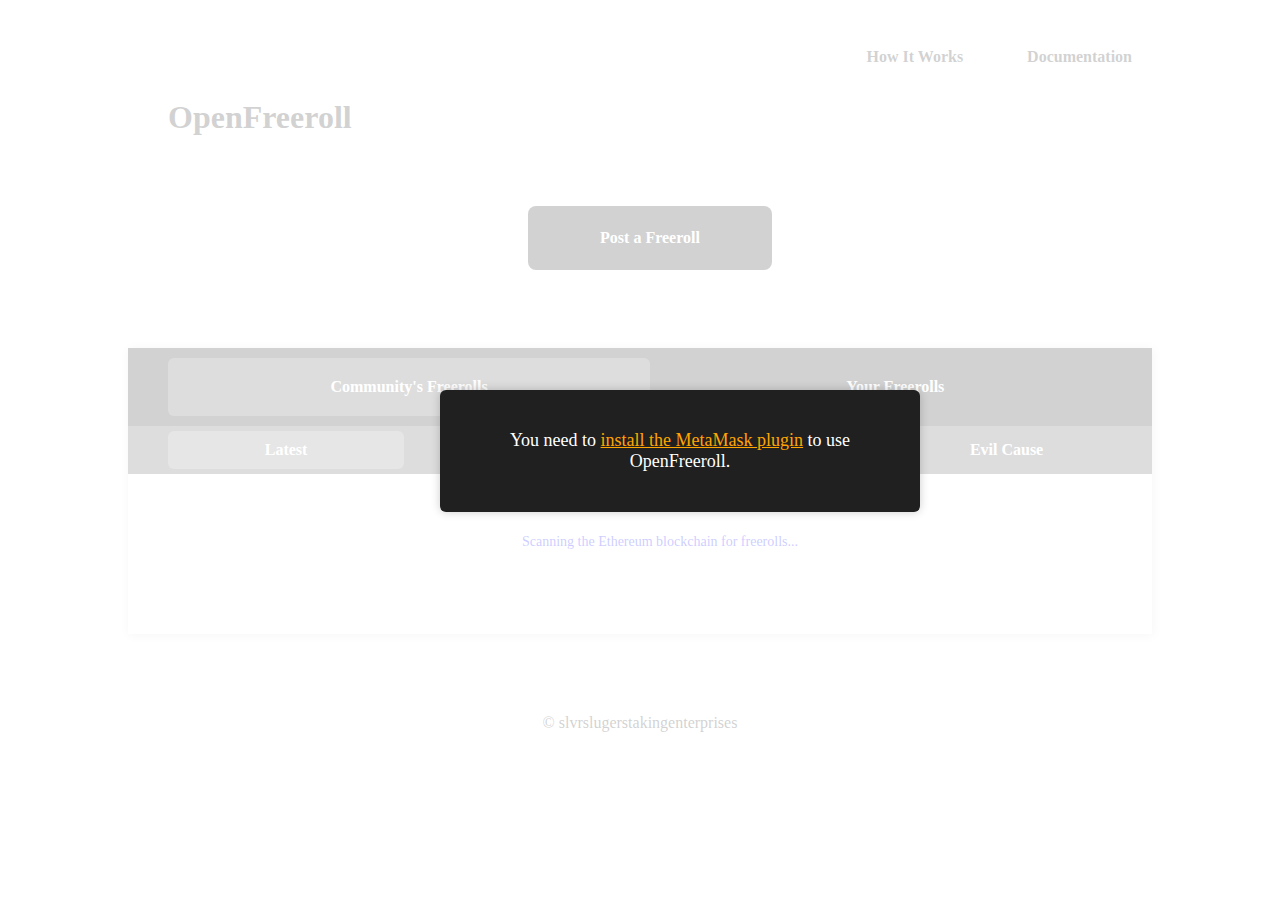
==== html/index.html @ 1156e24f "initial commit" ====
<!DOCTYPE html>
<html lang="en">
<head>
    <meta charset="utf-8">
    <title>OpenFreeroll</title>
    <meta name="description" content="OpenFreeroll">
    <link rel="stylesheet" href="../css/style.css">

    <script src="../scripts/jquery-3.3.1.min.js"></script>
    <script src="../scripts/web3.min.js"></script>
    <script src="../js/web3_starter.js"></script>
    <script src="../js/main.js"></script>

</head>


<body>
    <div class="overlay"></div>
    <!-- Error message for MetaMask detection  -->
    <div id="primary-container">
        <div class="error-bar">
            <span class="error-label no-metamask-plugin">You need to <a href="https://metamask.io">install the MetaMask plugin</a> to use OpenFreeroll. </span>
            <span class="error-label no-metamask-accounts">No accounts found. Please make sure MetaMask is unlocked then refresh the page.</span>
            <span class="error-label invalid-network">Invalid network. Please switch to the Ropsten network.</span>
        </div>
    </div>



    <div id="main">

        <!-- Site header  -->
        <header id="site-header">
            <a id="how-it-works">How It Works</a>
            <a id="docs">Documentation</a>
            <h1 class="logo">
                <a href="index.html">OpenFreeroll</a>
            </h1>
            <div id="post-button-container">
                <a id="post-button" href="">Post a Freeroll</a>
            </div>

            <script type="text/javascript">
                $("#post-button-container a").click(function() { // Any button
                    console.log('here in post button');
                    $('#post-freeroll').modal();
                });
            </script>

        </header> <!-- END HEADER ------------------------------------------------------------------>

        <!-- The Modals ---------------------------------------------------------------------------->







        <!-- Search area -->
        <div id="search-container" class="panel">

            <!-- Search header -->
            <div class="search-header" >

                <!-- Main Filter -->
                <div class="nav-bar">
                    <ul class="main-nav">
                        <li><a id="community-freerolls" class="selected">Community's Freerolls</a></li>
                        <li><a id="user-freerolls">Your Freerolls</a></li>

                    </ul>
                    <script type="text/javascript">

                        $(".main-nav a").click(function() { // Either button
                            if ($(this).attr('class') != 'selected') { // If one that is unselected (only allowing switching not reloading

                                if ($(this).attr('id') == "community-freerolls") { // If community-freerolls
                                    window.location.hash = ''; // Clear hash
                                    location.reload(); // Reload

                                } else { // If user-freerolls
                                    window.location.hash = '#' + $(this).attr('id') // Add hash
                                    location.reload(); // Reload
                                }
                            }
                        });

                    </script>
                </div>

                <!-- Sub Filter -->
                <div class"sub-bar">
                    <ul class="sub-nav">
                        <li><a id="latest" class="selected">Latest</a></li>
                        <li><a id="completed">Completed</a></li>
                        <li><a id="charity">Charity</a></li>
                        <li><a id="evil-cause">Evil Cause</a></li>
                    </ul>
                    <script type="text/javascript">
                        $(".sub-nav a").click(function() { // Any button
                            if ($(this).attr("class") != "selected") { // If is not selected
                                $('.sub-nav a').each(function(){ // Loop through each
                                    $(this).removeClass("selected"); // Then remove selected class
                                });
                                $(this).addClass("selected"); // Add selected class
                                changeSearch(); // Call 'backend'
                            }
                        });
                    </script>
                  </div>




            </div> <!-- end search header ------------------------------------------------------------------------------------->

            <!-- Search Results ----------------------------------------------------------------------------------------------->

            <!-- communtity freerolls search display -->
            <div id="community-freerolls" class="search-results">

                <div class="search-results-list">
                    <div id="query_results"></div>
                    <div class="no-search-results hidden">
                        <p>Currently no questions to show. Make sure Metamask is connected to the Ethereum network</p>
                    </div>

                    <div class="no-search-results-category hidden">
                        <p>There are currently no freerolls in this category.</p>
                    </div>

                    <div class="no-more-results-category hidden">
                        <p>Search complete. All displayed.</p>
                    </div>

                    <div id="spinningID" class="scanning-freerolls-category">
                        <div class="spinner">
                          <p>Scanning the Ethereum blockchain for freerolls...</p>
                          <!-- Here realit.io has spinner  -->
                        </div>
                    </div>
                </div> <!--  End search results list -->


                <!-- load more results button (not working) and w/o css defined -->
                <div class="loadmore-button">
                    <span class="loadmore-text">Show More</span>
                    <!-- <span class="loader"></span> -->
                </div>
                <script type="text/javascript">
                    $("#community-freerolls .loadmore-button").click(function() { // Any button
                        loadmoreButton();

                    });
                </script>

            </div> <!-- end community freerolls search display -->


            <!-- user-freerolls search display ----------------->
            <div id="user-freerolls" class="search-results hidden">

                <div class="search-results-list">
                    <div class="no-search-results hidden">
                        <p>Currently no questions to show. Make sure Metamask is connected to the Ethereum network</p>
                    </div>

                    <div class="no-search-results-category hidden">
                        <p>There are currently no freerolls closing soon in this category.</p>
                    </div>

                    <div id="spinningID" class="scanning-freerolls-category">
                        <div class="spinner">
                          <p>Scanning the Ethereum blockchain for freerolls...</p>
                          <!-- Here realit.io has spinner  -->
                        </div>
                    </div>
                </div> <!--  End search results list -->


                <!-- load more results button (not working) and w/o css defined -->
                <div class="loadmore-button hidden" data-questions="freerolls-closing-soon">
                    <span class="loadmore-text">Show More</span>
                    <span class="loader"></span>
                </div>

            </div> <!-- end user-freerolls search display -->

        </div> <!-- end search-container ------------------------------------------------------>

    </div> <!-- end main ---------------------------------------------------------------------->






    </div>



    <footer id="site-footer">
        <p>&copy slvrslugerstakingenterprises</p>
    </footer>


</body>
---- css/style.css ----
#main {
  position: relative;
  margin: 0 auto;
  background-color: transparent;
  max-width: 1024px;
  min-width: 980px; }

.overlay {
  position: absolute;
  z-index: 200;
  background: rgba(255, 255, 255, 0.8);
  top: 0;
  left: 0;
  bottom: 0;
  right: 0;
  display: none; }

body.error .overlay {
  display: block; }

body.error div.error-bar {
  z-index: 201;
  padding: 40px;
  background-color: #202020;
  color: #ffffff;
  font-size: 18px;
  position: static;
  display: block !important;
  text-align: center;
  position: absolute;
  top: 50%;
  left: 50%;
  width: 400px;
  border-radius: 6px;
  box-shadow: 0 0 10px rgba(0, 0, 0, 0.2);
  margin-left: -200px;
  margin-top: -60px; }
  body.error div.error-bar a {
    color: orange; }

span.error-label.invalid-network {
  display: none; }

span.error-label.no-metamask-accounts {
  display: none; }

span.error-label.no-metamask-plugin {
  display: none; }

body.error-invalid-network div.error-bar span.error-label.invalid-network {
  display: inline !important; }

body.error-no-metamask-accounts div.error-bar span.error-label.no-metamask-accounts {
  display: inline !important; }

body.error-no-metamask-plugin div.error-bar span.error-label.no-metamask-plugin {
  display: inline !important; }

#site-header {
  width: 100%;
  display: inline-block;
  height: 240px;
  text-align: right;
  background-color: #fff; }
  #site-header a {
    color: #202020;
    margin-left: 20px;
    text-decoration: none;
    padding: 20px;
    font-weight: bold;
    display: inline-block;
    margin-top: 20px; }
    #site-header a:hover {
      cursor: pointer;
      color: #585858; }
  #site-header h1.logo {
    position: absolute;
    left: 0;
    width: 230px;
    height: 50px;
    margin-left: 0;
    margin-top: 20;
    text-align: left;
    top: 30px; }
  #site-header #post-button-container {
    width: 100%;
    margin-top: 100px;
    text-align: center; }
    #site-header #post-button-container #post-button {
      width: 240px;
      height: 60px;
      background-color: #202020;
      color: #fff;
      padding: 2px;
      border-radius: 8px;
      line-height: 60px; }

#search-container {
  max-width: 1000px;
  padding: 40px;
  box-shadow: 1px 1px 10px rgba(0, 0, 0, 0.2);
  margin: 100px auto 80px;
  background-color: #fff; }

.main-nav {
  background-color: #202020;
  color: #fff;
  margin-left: -40px;
  margin-right: -40px;
  margin-top: -40px; }
  .main-nav li {
    display: inline-block;
    list-style-type: none;
    width: 49%;
    text-align: center; }
    .main-nav li a {
      display: block;
      margin: 10px 0;
      padding: 20px;
      border-radius: 6px;
      font-weight: bold;
      color: #fff; }
      .main-nav li a:hover {
        cursor: pointer; }
      .main-nav li a.selected {
        background-color: #585858; }

.sub-nav {
  background-color: #585858;
  color: #fff;
  margin-left: -40px;
  margin-right: -40px;
  margin-top: -16px;
  margin-bottom: 0px; }
  .sub-nav li {
    display: inline-block;
    list-style-type: none;
    width: 24%;
    text-align: center; }
    .sub-nav li a {
      display: block;
      margin: 5px 0;
      padding: 10px;
      border-radius: 6px;
      font-weight: bold; }
      .sub-nav li a:hover {
        cursor: pointer; }
      .sub-nav li a.selected {
        background-color: #808080; }

.rank-nav {
  display: hidden;
  background-color: #808080;
  color: #fff;
  margin-left: -40px;
  margin-right: -40px; }
  .rank-nav li {
    display: hidden;
    list-style-type: none;
    width: 16%;
    text-align: center; }
    .rank-nav li a {
      display: block;
      margin: 5px 0;
      padding: 5px;
      border-radius: 6px;
      font-weight: bold; }
      .rank-nav li a.selected {
        background-color: #C0C0C0; }

.hidden {
  display: none; }

.no-search-results {
  text-align: center;
  margin-bottom: -20px;
  padding: 20px 20px 0px;
  background: #fff;
  border-radius: 4px;
  color: #999; }

.no-search-results-category {
  text-align: center;
  margin-bottom: -20px;
  padding: 20px 20px 0px;
  background: #fff;
  border-radius: 4px;
  color: #999; }

.no-more-results-category {
  text-align: center;
  margin-bottom: -20px;
  padding: 20px 20px 0px;
  background: #fff;
  border-radius: 4px;
  color: #999; }

.spinner {
  margin: 40px auto;
  width: 40px;
  height: 40px;
  position: relative;
  color: blue;
  text-align: center; }
  .spinner p {
    position: absolute;
    width: 360px;
    display: block;
    left: -140px;
    font-size: 14px;
    top: 6px;
    text-align: center; }

.single-result-container {
  width: 100%;
  margin: 0 auto;
  padding: 20px 0 25px;
  border-bottom: solid 1px #d9dde0;
  display: block;
  font-size: 16px;
  font-weight: 400;
  line-height: 1.15; }
  .single-result-container .search-result-inner {
    padding: 0 27px 0 0;
    position: relative; }
    .single-result-container .search-result-inner .search-result-title-row {
      display: inline-block;
      text-decoration: none;
      font-size: 1.6em;
      font-family: Georgia, Times, "Times New Roman", serif;
      font-weight: normal;
      color: #585858;
      width: 100%; }
      .single-result-container .search-result-inner .search-result-title-row .result-title {
        padding-top: 10px;
        overflow: hidden;
        float: left;
        margin-right: 0em;
        padding-right: 1em;
        display: inline-block;
        max-width: 50%; }
        .single-result-container .search-result-inner .search-result-title-row .result-title .tooltiptext {
          font-size: .5em;
          visibility: hidden;
          bottom: 105%;
          background-color: #fff;
          border-radius: 6px;
          border-width: medium;
          border-style: solid;
          border-color: black;
          margin-left: 0px;
          padding: 10px;
          /* Position the tooltip */
          position: absolute;
          z-index: 1; }
        .single-result-container .search-result-inner .search-result-title-row .result-title:hover .tooltiptext {
          visibility: visible; }
      .single-result-container .search-result-inner .search-result-title-row .icon {
        float: right;
        margin: 0 15px; }
        .single-result-container .search-result-inner .search-result-title-row .icon div {
          white-space: pre;
          text-align: center; }
        .single-result-container .search-result-inner .search-result-title-row .icon .tooltiptext {
          font-size: .5em;
          visibility: hidden;
          bottom: 105%;
          background-color: #fff;
          border-radius: 6px;
          border-width: medium;
          border-style: solid;
          border-color: black;
          margin-left: -50px;
          padding: 10px;
          /* Position the tooltip */
          position: absolute;
          z-index: 1; }
          .single-result-container .search-result-inner .search-result-title-row .icon .tooltiptext a {
            color: inherit; }
        .single-result-container .search-result-inner .search-result-title-row .icon:hover .tooltiptext {
          visibility: visible; }
    .single-result-container .search-result-inner .search-result-footer-row {
      font-size: 13px;
      color: #757b82; }
      .single-result-container .search-result-inner .search-result-footer-row .footer-poster {
        float: left; }
      .single-result-container .search-result-inner .search-result-footer-row .footer-amount {
        float: right; }

#heart-img {
  margin-right: -16px; }

.loadmore-button {
  width: 240px;
  height: 60px;
  line-height: 60px;
  margin: 40px auto 10px;
  font-weight: 500;
  color: white;
  text-align: center;
  background-color: blue;
  box-shadow: 0 0 8px rgba(0, 0, 0, 0.2);
  border-radius: 6px;
  cursor: pointer;
  display: none; }

.loadmore-text {
  display: block; }

#site-footer {
  width: 100%;
  background-color: #fff;
  color: #202020;
  height: 30px;
  display: block;
  text-align: center; }

.modal-header {
  padding: 35px 50px;
  background-color: #5cb85c;
  color: white !important;
  text-align: center;
  font-size: 30px; }

.modal-body {
  padding: 40px 50px; }

h4, .close {
  background-color: #5cb85c;
  color: white !important;
  text-align: center;
  font-size: 30px; }

.modal-footer {
  background-color: #f9f9f9; }

/*# sourceMappingURL=style.css.map */
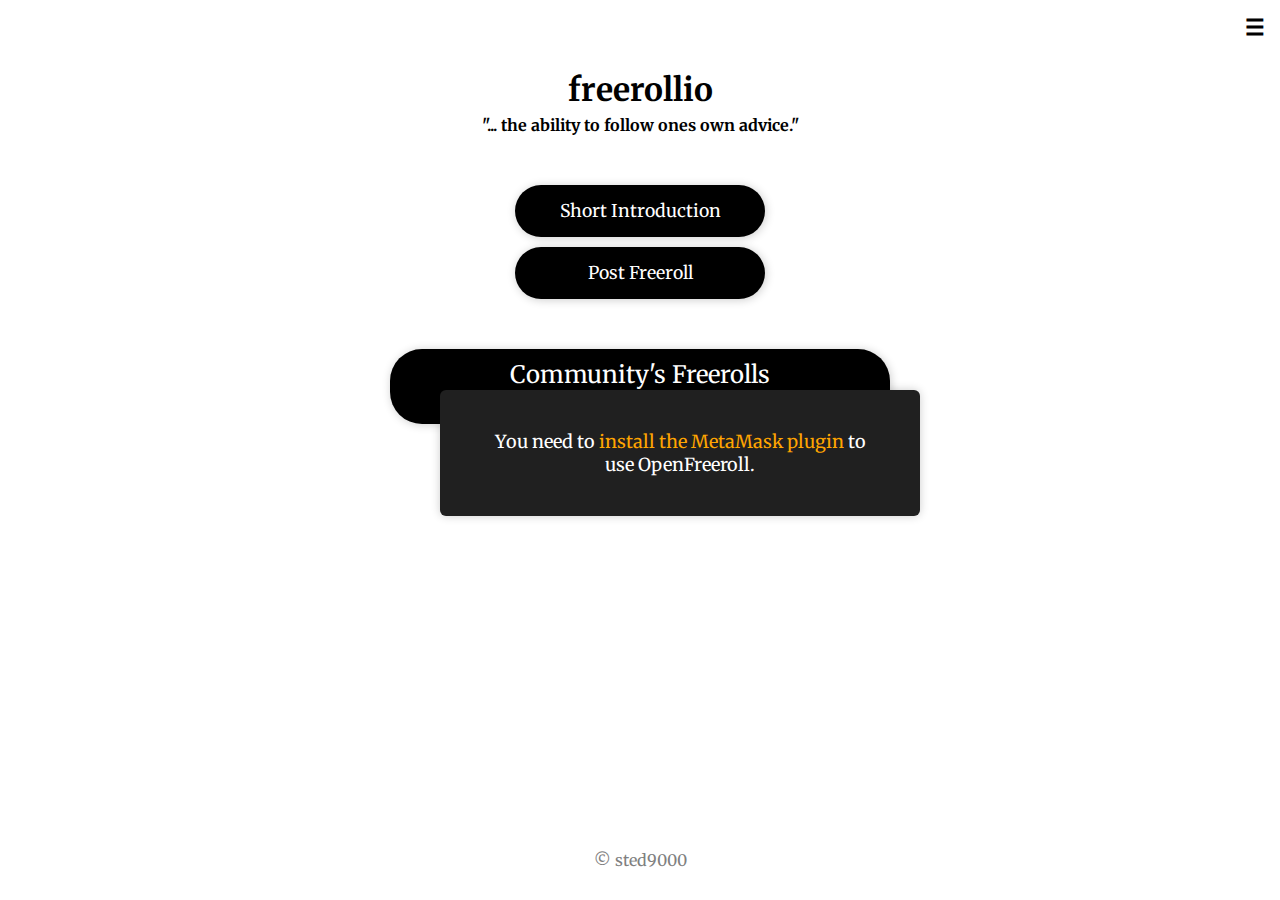
==== commit eb85e811: "working commit before changing test contract" ====
--- a/html/index.html
+++ b/html/index.html
@@ -3,205 +3,472 @@
 <head>
     <meta charset="utf-8">
     <title>OpenFreeroll</title>
-    <meta name="description" content="OpenFreeroll">
+    <meta name="description" content="freerollio">
+    <link href="https://fonts.googleapis.com/css?family=Merriweather" rel="stylesheet">
     <link rel="stylesheet" href="../css/style.css">
-
     <script src="../scripts/jquery-3.3.1.min.js"></script>
     <script src="../scripts/web3.min.js"></script>
     <script src="../js/web3_starter.js"></script>
-    <script src="../js/main.js"></script>
+    <script src="../js/newmain.js"></script>
 
 </head>
 
 
 <body>
-    <div class="overlay"></div>
-    <!-- Error message for MetaMask detection  -->
-    <div id="primary-container">
-        <div class="error-bar">
-            <span class="error-label no-metamask-plugin">You need to <a href="https://metamask.io">install the MetaMask plugin</a> to use OpenFreeroll. </span>
-            <span class="error-label no-metamask-accounts">No accounts found. Please make sure MetaMask is unlocked then refresh the page.</span>
-            <span class="error-label invalid-network">Invalid network. Please switch to the Ropsten network.</span>
-        </div>
-    </div>
-
-
-
-    <div id="main">
-
-        <!-- Site header  -->
-        <header id="site-header">
-            <a id="how-it-works">How It Works</a>
-            <a id="docs">Documentation</a>
-            <h1 class="logo">
-                <a href="index.html">OpenFreeroll</a>
-            </h1>
-            <div id="post-button-container">
-                <a id="post-button" href="">Post a Freeroll</a>
+
+
+    <!-- Divs to wrap content for sticky footer format -->
+    <div class="content-outside">
+        <div class="content-inside">
+
+            <div class="overlay"></div>
+
+            <!-- Error message for MetaMask detection  -->
+            <div id="primary-container">
+                <div class="error-bar">
+                    <span class="error-label no-metamask-plugin">You need to <a href="https://metamask.io">install the MetaMask plugin</a> to use OpenFreeroll. </span>
+                    <span class="error-label no-metamask-accounts">No accounts found. Please make sure MetaMask is unlocked then refresh the page.</span>
+                    <span class="error-label invalid-network">Invalid network. Please switch to the Ropsten network.</span>
+                </div>
             </div>
 
-            <script type="text/javascript">
-                $("#post-button-container a").click(function() { // Any button
-                    console.log('here in post button');
-                    $('#post-freeroll').modal();
-                });
-            </script>
-
-        </header> <!-- END HEADER ------------------------------------------------------------------>
-
-        <!-- The Modals ---------------------------------------------------------------------------->
-
-
-
-
-
-
-
-        <!-- Search area -->
-        <div id="search-container" class="panel">
-
-            <!-- Search header -->
-            <div class="search-header" >
-
-                <!-- Main Filter -->
-                <div class="nav-bar">
-                    <ul class="main-nav">
-                        <li><a id="community-freerolls" class="selected">Community's Freerolls</a></li>
-                        <li><a id="user-freerolls">Your Freerolls</a></li>
-
+            <!-- Site header  -->
+            <header id="site-header">
+
+                <!-- Nav menu -->
+                <button class="hamburger">&#9776;</button>
+                <button class="cross">&#735;</button>
+                <div class="nav-menu">
+                    <ul>
+                        <a href="https://freeroll.io/" target="_blank"><li>Home</li></a>
+                        <a href="https://docs.google.com/document/d/1LC4iEhv-UvId96dd5hIZqdwVwjt9yxU2jxpmKqH4kfA/edit?usp=sharing" target="_blank"><li>Projects</li></a>
+                        <a href="https://docs.google.com/document/d/1LC4iEhv-UvId96dd5hIZqdwVwjt9yxU2jxpmKqH4kfA/edit?usp=sharing" target="_blank"><li>Blog</li></a>
+                        <a href="https://docs.google.com/document/d/1LC4iEhv-UvId96dd5hIZqdwVwjt9yxU2jxpmKqH4kfA/edit?usp=sharing" target="_blank"><li>Resources</li></a>
+                        <a href="https://docs.google.com/document/d/1LC4iEhv-UvId96dd5hIZqdwVwjt9yxU2jxpmKqH4kfA/edit?usp=sharing" target="_blank"><li>About</li></a>
+                        <a href="https://docs.google.com/document/d/1LC4iEhv-UvId96dd5hIZqdwVwjt9yxU2jxpmKqH4kfA/edit?usp=sharing" target="_blank"><li>Contact</li></a>
                     </ul>
+                </div>
+                <script type="text/javascript">
+                    $(".hamburger").click(function() {
+                        $( ".nav-menu" ).slideToggle( "slow", function() {
+                            $( ".hamburger" ).hide();
+                            $( ".cross" ).show();
+                        });
+                    });
+                    $(".cross").click(function() {
+                        $( ".nav-menu" ).slideToggle( "slow", function() {
+                            $( ".cross" ).hide();
+                            $( ".hamburger" ).show();
+                        });
+                    });
+                </script>
+
+                <!-- Title, subtitle, and quote -->
+                <div id="title-container">
+                    <h1 id="header-title">freerollio</h1>
+                    <h4 id="header-subtitle">&quot... the ability to follow ones own advice."</h4>
+                </div>
+            </header> <!-- End Header .....................................-->
+
+
+
+            <!-- Pages main content (post and search) -->
+            <div id="content">
+
+                <div class="dropdown-container">
+                    <div class="button-container">
+                        <button class="dropdown-button" id="intro-button">Short Introduction</button>
+                    </div>
+
+                    <div class="dropdown-content-container" id="intro-text-container">
+                        <p>
+                            &quotOn one level, wisdom is nothing more profound than the ability to follow ones own advice." - Sam Harris<br /><br />
+                            Freerolls area mechanism to increase incentives to follow your own advice by risking money.<br /><br />
+                            State your goal, set a deadline, and put your money where your mouth is. Then see what happens.<br />
+                        </p>
+                        <a href="https://docs.google.com/document/d/1LC4iEhv-UvId96dd5hIZqdwVwjt9yxU2jxpmKqH4kfA/edit?usp=sharing"><button id="read-more-button" class="float-button">Read More</button></a>
+                        <a href="https://docs.google.com/document/d/1LC4iEhv-UvId96dd5hIZqdwVwjt9yxU2jxpmKqH4kfA/edit?usp=sharing"><button id="guide-button" class="float-button">Getting Started Guide</button></a>
+                        <div class="clear-float-div"></div>
+                    </div>
                     <script type="text/javascript">
-
-                        $(".main-nav a").click(function() { // Either button
-                            if ($(this).attr('class') != 'selected') { // If one that is unselected (only allowing switching not reloading
-
-                                if ($(this).attr('id') == "community-freerolls") { // If community-freerolls
-                                    window.location.hash = ''; // Clear hash
-                                    location.reload(); // Reload
-
-                                } else { // If user-freerolls
-                                    window.location.hash = '#' + $(this).attr('id') // Add hash
-                                    location.reload(); // Reload
-                                }
-                            }
-                        });
-
-                    </script>
-                </div>
-
-                <!-- Sub Filter -->
-                <div class"sub-bar">
-                    <ul class="sub-nav">
-                        <li><a id="latest" class="selected">Latest</a></li>
-                        <li><a id="completed">Completed</a></li>
-                        <li><a id="charity">Charity</a></li>
-                        <li><a id="evil-cause">Evil Cause</a></li>
-                    </ul>
-                    <script type="text/javascript">
-                        $(".sub-nav a").click(function() { // Any button
-                            if ($(this).attr("class") != "selected") { // If is not selected
-                                $('.sub-nav a').each(function(){ // Loop through each
-                                    $(this).removeClass("selected"); // Then remove selected class
-                                });
-                                $(this).addClass("selected"); // Add selected class
-                                changeSearch(); // Call 'backend'
+                        $("#intro-button").click(function() {
+                            $("#intro-text-container").slideToggle("slow");
+
+                            if ($("#intro-button").text() == 'Short Introduction') {
+                                $("#intro-button").text("Close Introduction");
+                            } else {
+                                $("#intro-button").text("Short Introduction");
                             }
                         });
                     </script>
-                  </div>
-
-
-
-
-            </div> <!-- end search header ------------------------------------------------------------------------------------->
-
-            <!-- Search Results ----------------------------------------------------------------------------------------------->
-
-            <!-- communtity freerolls search display -->
-            <div id="community-freerolls" class="search-results">
-
-                <div class="search-results-list">
-                    <div id="query_results"></div>
-                    <div class="no-search-results hidden">
-                        <p>Currently no questions to show. Make sure Metamask is connected to the Ethereum network</p>
-                    </div>
-
-                    <div class="no-search-results-category hidden">
-                        <p>There are currently no freerolls in this category.</p>
-                    </div>
-
-                    <div class="no-more-results-category hidden">
-                        <p>Search complete. All displayed.</p>
-                    </div>
-
-                    <div id="spinningID" class="scanning-freerolls-category">
-                        <div class="spinner">
-                          <p>Scanning the Ethereum blockchain for freerolls...</p>
-                          <!-- Here realit.io has spinner  -->
-                        </div>
-                    </div>
-                </div> <!--  End search results list -->
-
-
-                <!-- load more results button (not working) and w/o css defined -->
-                <div class="loadmore-button">
-                    <span class="loadmore-text">Show More</span>
-                    <!-- <span class="loader"></span> -->
-                </div>
-                <script type="text/javascript">
-                    $("#community-freerolls .loadmore-button").click(function() { // Any button
-                        loadmoreButton();
-
-                    });
-                </script>
-
-            </div> <!-- end community freerolls search display -->
-
-
-            <!-- user-freerolls search display ----------------->
-            <div id="user-freerolls" class="search-results hidden">
-
-                <div class="search-results-list">
-                    <div class="no-search-results hidden">
-                        <p>Currently no questions to show. Make sure Metamask is connected to the Ethereum network</p>
-                    </div>
-
-                    <div class="no-search-results-category hidden">
-                        <p>There are currently no freerolls closing soon in this category.</p>
-                    </div>
-
-                    <div id="spinningID" class="scanning-freerolls-category">
-                        <div class="spinner">
-                          <p>Scanning the Ethereum blockchain for freerolls...</p>
-                          <!-- Here realit.io has spinner  -->
-                        </div>
-                    </div>
-                </div> <!--  End search results list -->
-
-
-                <!-- load more results button (not working) and w/o css defined -->
-                <div class="loadmore-button hidden" data-questions="freerolls-closing-soon">
-                    <span class="loadmore-text">Show More</span>
-                    <span class="loader"></span>
-                </div>
-
-            </div> <!-- end user-freerolls search display -->
-
-        </div> <!-- end search-container ------------------------------------------------------>
-
-    </div> <!-- end main ---------------------------------------------------------------------->
-
-
-
-
-
-
-    </div>
-
-
-
-    <footer id="site-footer">
-        <p>&copy slvrslugerstakingenterprises</p>
+                </div>
+
+
+                <!-- Post section -->
+                <div id="post-challenge">
+
+                    <!-- Postbutton -->
+                    <div class="dropdown-container">
+
+                        <div class="button-container">
+                            <button class="dropdown-button" id="post-button">Post Freeroll</button>
+                        </div>
+
+                        <div class="dropdown-content-container" id="post-container">
+
+                            <!-- Title -->
+                            <p id="fantom-padding"></p>
+
+                            <h3 id="post-title">Create Your Freeroll</h3>
+
+                            <!-- Description (input string) -->
+                            <div id="description-container" class="user-input">
+                                <div class="post-info-title-container">Description:</div>
+                                <input type="text" id="user-description"
+                                    placeholder=" Description of my goal..."
+                                    size="35"/>
+                            </div>
+
+                            <!-- Receiver (dropdown) -->
+                            <div id="receiver-container" class="user-input">
+                                <div class="post-info-title-container">Receiver:</div>
+                                <select class="post-select" id="user-receiver">
+                                    <option value="" style="color:grey">Select a receiver</option>
+                                    <option value="0" style="color:black">Charity 1</option>
+                                    <option value="1" style="color:black">Charity 2</option>
+                                    <option value="2" style="color:black">Friend / Other</option>
+                                </select>
+                                <div class="post-info-input-container">
+                                    <input type="text" id="user-input-receiver"
+                                        placeholder=" Ethereum address of receiver"
+                                        size="35"/>
+                                </div>
+                            </div>
+
+                            <script>
+                            $("#user-receiver").change(function() {
+                                $("#user-receiver").css("color", "black");
+
+                                var val = $(this).val();
+                                if(val == '2') {
+                                    $("#user-input-receiver").slideToggle("slow");
+                                    console.log('here in friend');
+                                } else {
+                                    $("#user-input-receiver").hide();
+                                }
+                            });
+                            </script>
+                            <!-- Amount (input string) -->
+                            <div id="amount-container" class="user-input">
+                                <div class="post-info-title-container">Amount:</div>
+                                <div class="post-info-input-container">
+                                    <input type="text" id="user-description"
+                                        placeholder=" Wager amount in ETH"
+                                        size="35"/>
+                                </div>
+                            </div>
+
+                            <!-- Duration (input number) -->
+                            <div id="duration-container" class="user-input">
+                                <div class="post-info-title-container">Duration:</div>
+                                <div class="post-info-input-container">
+                                    <input type="text" id="user-duration"
+                                        placeholder=" Number of days to complete your goal"
+                                        size="35">
+                                </div>
+                            </div>
+
+
+                            <!-- Result Location (input string) -->
+                            <div id="results-container" class="user-input">
+                                <div class="post-info-title-container">Results Location:</div>
+                                <div class="post-info-input-container">
+                                    <input type="text" id="user-location"
+                                        placeholder=" www.exactUrlOfResults.com (optional)"
+                                        size="35">
+                                </div>
+                            </div>
+
+                            <!-- Category (dropdown) -->
+                            <div id="receiver-container" class="user-input">
+                                <div class="post-info-title-container">Category:</div>
+                                <select class="post-select" id="user-category">
+                                    <option value="" style="color:grey">Select a category</option>
+                                    <option value="0" style="color:black">Health</option>
+                                    <option value="1" style="color:black">New skill</option>
+                                    <option value="2" style="color:black">Work / School</option>
+                                    <option value="3" style="color:black">Other</option>
+                                </select>
+
+                                <script>
+                                $("#user-category").change(function() {
+                                    $("#user-category").css("color", "black");
+                                });
+                                </script>
+                            </div>
+
+
+
+                            <!-- Submit button -->
+                            <div id="review-container">
+                                <button>Review</button>
+                            </div>
+
+                            <div class="clear-float-div">
+
+
+                            <script type="text/javascript">
+                                $("#review-container button").click(function() {
+                                    generateReview();
+                                });
+                            </script>
+
+
+                        </div>
+
+                        </div>
+                        <script type="text/javascript">
+                            $("#post-button").click(function() {
+                                $("#post-container").slideToggle("slow");
+                            });
+                        </script>
+
+
+                    </div>
+
+                <!-- End post-challenge -->
+                </div>
+
+                <!-- Search  --------------------------------------------------->
+                <div id="search-container">
+
+                    <!-- Search Title -->
+                    <div class="search-title-container">
+                        <div class="title-container">
+                            <a>Community's Freerolls</a>
+                        </div>
+                        <div class="filter-link-container">
+                            <a class="filter-link" id="filter-link">Show Filter</a>
+                        </div>
+                    </div>
+
+                    <!-- Filter Dropdown -->
+                    <div class="dropdown-content-container" id="filter-container">
+
+                        <div class="filter-row">
+                            <div class="category">
+                                Status:
+                            </div>
+                            <div class="filter-button-container">
+                                <div class="filter-button-edge">
+                                    <div id="filter-active" class="filter-button-middle">
+                                        Active
+                                    </div>
+                                </div>
+                                <div class="filter-button-edge">
+                                    <div id="filter-expired" class="filter-button-middle">
+                                        Expired
+                                    </div>
+                                </div>
+                            </div>
+                        </div>
+                        <br style="clear:both;"/>
+
+                        <div class="filter-row">
+                            <div class="category">
+                                Poster:
+                            </div>
+                            <div class="filter-button-container">
+                                <div class="filter-button-edge">
+                                    <div id="filter-community" class="filter-button-middle">
+                                        Community
+                                    </div>
+                                </div>
+                                <div class="filter-button-edge">
+                                    <div id="filter-you" class="filter-button-middle">
+                                        You
+                                    </div>
+                                </div>
+                            </div>
+                        </div>
+                        <br style="clear:both;"/>
+
+                        <div class="filter-row">
+                            <div class="category">
+                                Value:
+                            </div>
+                            <div class="filter-button-container">
+                                <div class="filter-button-edge">
+                                    <div id="filter-low" class="filter-button-middle">
+                                        Low
+                                    </div>
+                                </div>
+                                <div class="filter-button-edge">
+                                    <div id="filter-high" class="filter-button-middle">
+                                        High
+                                    </div>
+                                </div>
+                            </div>
+                        </div>
+                        <br style="clear:both;"/>
+
+                        <div class="filter-row">
+                            <div class="receiver">
+                                Receiver:
+                            </div>
+                            <div class="filter-button-container">
+                                <div class="filter-button-edge">
+                                    <div id="filter-charity"class="filter-button-middle">
+                                        Charity
+                                    </div>
+                                </div>
+                                <div class="filter-button-edge">
+                                    <div id="filter-noncharity" class="filter-button-middle">
+                                        Other
+                                    </div>
+                                </div>
+                            </div>
+                        </div>
+                        <br style="clear:both;"/>
+
+                        <div class="filter-row">
+                            <div class="category">
+                                Category:
+                            </div>
+                            <div class="filter-button-container">
+                                <div class="filter-button-edge">
+                                    <div id="filter-health" class="filter-button-middle">
+                                        Health
+                                    </div>
+                                </div>
+                                <div class="filter-button-edge">
+                                    <div id="filter-newskill" class="filter-button-middle">
+                                        New Skill
+                                    </div>
+                                </div>
+                            </div>
+                        </div>
+                        <br style="clear:both;"/>
+                        <div class="filter-row">
+                            <div class="category">
+
+                            </div>
+                            <div class="filter-button-container">
+                                <div class="filter-button-edge">
+                                    <div id="filter-workschool" class="filter-button-middle">
+                                        Work / School
+                                    </div>
+                                </div>
+                                <div class="filter-button-edge">
+                                    <div id="filter-othercat" class="filter-button-middle">
+                                        Other
+                                    </div>
+                                </div>
+                            </div>
+                        </div>
+                        <br style="clear:both;"/>
+
+                    <script type="text/javascript">
+                        $(".filter-button-middle").click(function() { // Any button
+
+                            if ($(this).attr("class") == "filter-button-middle unselected") { // If is not selected
+                                console.log("here in selected");
+                                $(this).removeClass("unselected");
+                            } else {
+                                $(this).addClass("unselected"); // Add selected class
+                            }
+
+                            fireUponFilterChange();
+                        });
+                    </script>
+
+                    </div>
+
+                    <script type="text/javascript">
+                        $("#filter-link").click(function() {
+                            $("#filter-container").slideToggle("slow");
+
+                            if ($("#filter-link").text() == 'Show Filter') {
+                                $("#filter-link").text("Close Filter");
+                            } else {
+                                $("#filter-link").text("Show Filter");
+                            }
+                        });
+                    </script>
+
+                    <div id="query-results">
+
+                    </div>
+
+
+
+                </div> <!-- End search -->
+            </div> <!-- End content -->
+        </div> <!-- End content-inside -->
+    </div> <!-- End content-outside -->
+
+    <!-- The Modal -->
+    <!-- Content:
+        - Transaction hash (or freeroll contract address?) with link in the title
+        - Contarct address, Poster address, Date posted, Description, Category, Expiration, Receiver address,
+            Results location, method of trust
+        - Status of contract (active, expired and uncalled, expired and called, victorious)
+        - Payout and Claim Victory Buttons
+     -->
+    <div id="myModal" class="modal">
+
+        <!-- Modal content -->
+        <div class="modal-content">
+            <div class="modal-title">
+                <span onClick="closeModal()" class="close">&times;</span>
+                <h3>Freeroll Contract</h3>
+                <div class="transHash-container">
+                    <a href=""></a>
+                </div>
+            </div>
+
+            <div class="modal-body">
+                <div class="modal-load-message">
+                    Searching Blockchain for Contract Details
+                </div>
+                <div class="modal-body-data">
+                    <div id="modal-poster" class="modal-item">
+                            Poster: 139YFEDOEYG>YPP190oeYo3FOD1FOY3YOPPF
+                    </div>
+                    <div id="modal-dateposted" class="modal-item">
+                            Posted on: November 3541
+                    </div>
+                    <div id="modal-description" class="modal-item">
+                            Commits to doing ohuatno uhntaouhnoseah utoaeuhtnsaoeuthusaoutaoseh uaoteuh soaneuhansoeuhaosenhu s has ththtttht
+                    </div>
+                    <div id="modal-category" class="modal-item">
+                            I the catgory of learning a new skill
+                    </div>
+                    <div id="modal-expiration" class="modal-item">
+                            By this date
+                    </div>
+                    <div id="modal-receiver" class="modal-item">
+                            He will receive a full refund upon completion<br/>
+                            Otherwise forfitting the balnce to AUAOY3ID1EFOi}eoi}yio3
+                    </div>
+                    <div id="modal-location" class="modal-item">
+                            He will post verifiable results at www.trust.com
+                    </div>
+                    <div id="modal-trust" class="modal-item">
+                            Results will be determined using the honor system
+                    </div>
+                </div>
+
+            </div>
+        </div>
+    </div> <!-- End modal -->
+
+
+
+
+
+    <footer>
+        <a>&copy sted9000</a>
     </footer>
 
 
--- a/css/style.css
+++ b/css/style.css
@@ -1,13 +1,329 @@
-#main {
-  position: relative;
-  margin: 0 auto;
-  background-color: transparent;
-  max-width: 1024px;
-  min-width: 980px; }
+html, body {
+  font-family: 'Merriweather', serif;
+  height: 100%;
+  margin: 0; }
+
+.content-outside {
+  min-height: 100%; }
+
+.content-inside {
+  padding: 20px;
+  padding-bottom: 100px; }
+
+.clear-float-div {
+  clear: both; }
+
+a {
+  text-decoration: none;
+  /* Removes the underline from the hyperlinked text */ }
+
+button {
+  font-family: 'Merriweather', serif;
+  cursor: pointer; }
+  button:focus {
+    outline: 0; }
+
+#title-container {
+  text-align: center; }
+  #title-container #header-title {
+    margin: 50px auto 0; }
+  #title-container #header-subtitle {
+    margin: 5px auto 0; }
+
+.hamburger {
+  background: none;
+  position: absolute;
+  top: 0;
+  right: 0;
+  line-height: 45px;
+  padding: 5px 15px 0px 15px;
+  color: black;
+  border: 0;
+  font-size: 1.4em;
+  font-weight: bold;
+  cursor: pointer;
+  outline: none;
+  z-index: 1; }
+
+.cross {
+  display: none;
+  background: none;
+  position: absolute;
+  top: 0px;
+  right: 0;
+  padding: 7px 15px 0px 15px;
+  color: black;
+  border: 0;
+  font-size: 3em;
+  line-height: 65px;
+  font-weight: bold;
+  cursor: pointer;
+  outline: none;
+  z-index: 1; }
+
+.nav-menu {
+  z-index: 1;
+  font-weight: bold;
+  font-size: 0.8em;
+  width: 100%;
+  background: #f5f5f5;
+  position: absolute;
+  top: 0px;
+  right: 40px;
+  width: 150px;
+  text-align: center;
+  display: none;
+  border-radius: 1em; }
+  .nav-menu a {
+    text-decoration: none;
+    color: black; }
+  .nav-menu ul {
+    margin: 0;
+    padding: 0;
+    list-style-type: none;
+    list-style-image: none; }
+    .nav-menu ul li {
+      display: block;
+      padding: 15px 0 15px 0; }
+      .nav-menu ul li:hover {
+        display: block;
+        background: #ffffff;
+        padding: 15px 0 15px 0; }
+
+.dropdown-container {
+  text-align: center;
+  margin-top: 10px; }
+  .dropdown-container .dropdown-button {
+    width: 250px;
+    background-color: black;
+    border: none;
+    color: white;
+    padding: 15px 25px;
+    box-shadow: 1px 1px 10px rgba(0, 0, 0, 0.2);
+    font-size: 1.1em; }
+    .dropdown-container .dropdown-button:hover {
+      background-color: white;
+      color: black; }
+  .dropdown-container .dropdown-content-container {
+    display: none;
+    max-width: 500px;
+    margin: 5px auto 5px;
+    box-shadow: 1px 1px 10px rgba(0, 0, 0, 0.2);
+    border-radius: 1em; }
+    .dropdown-container .dropdown-content-container p {
+      padding: 10px;
+      margin: 0px; }
+    .dropdown-container .dropdown-content-container .float-button {
+      background-color: #d9d9d9;
+      color: black;
+      padding: 10px;
+      border-radius: 1em;
+      box-shadow: 1px 1px 5px rgba(0, 0, 0, 0.2);
+      border-width: 0;
+      float: left;
+      width: 45%;
+      margin: 2.5%; }
+      .dropdown-container .dropdown-content-container .float-button:hover {
+        background-color: white;
+        color: black; }
+
+#search-container {
+  max-width: 500px;
+  margin: 50px auto 80px; }
+  #search-container .search-title-container {
+    max-width: 500px;
+    display: inline-block;
+    box-shadow: 1px 1px 10px rgba(0, 0, 0, 0.2);
+    border-radius: 2em;
+    background-color: black;
+    color: white; }
+    #search-container .search-title-container .title-container {
+      width: 500px;
+      display: inline-block;
+      text-align: center;
+      font-size: 1.5em;
+      padding: 10px 0 5px; }
+    #search-container .search-title-container .filter-link-container {
+      margin: 0;
+      width: 500px;
+      margin-bottom: 10px;
+      display: inline-block;
+      text-align: center;
+      font-size: .7em;
+      color: grey;
+      cursor: pointer; }
+
+#filter-container {
+  max-width: 500px;
+  margin: 5px auto 5px;
+  box-shadow: 1px 1px 10px rgba(0, 0, 0, 0.2);
+  border-radius: 2em;
+  color: grey;
+  display: none; }
+  #filter-container .filter-row {
+    width: 320px;
+    margin: 0 auto;
+    text-align: center; }
+    #filter-container .filter-row .category, #filter-container .filter-row .receiver {
+      padding: 8px;
+      float: left;
+      text-align: left;
+      width: 65px; }
+    #filter-container .filter-row .filter-button-edge {
+      background-color: white;
+      padding: 4px;
+      float: left;
+      width: 107.5px; }
+      #filter-container .filter-row .filter-button-edge .filter-button-middle {
+        cursor: pointer;
+        background-color: white;
+        padding: 4px;
+        border-radius: 2em;
+        font-size: .8em;
+        color: grey;
+        border-style: solid;
+        border-color: grey;
+        border-width: 1px; }
+        #filter-container .filter-row .filter-button-edge .filter-button-middle.unselected {
+          border-style: none; }
+
+.single-result-container {
+  width: 500px;
+  padding: 10px 0 5px;
+  box-shadow: 1px 1px 10px rgba(0, 0, 0, 0.2);
+  border-radius: 2em;
+  border-bottom: solid 1px #d9dde0;
+  border-top: solid 1px #d9dde0;
+  display: inline-block;
+  position: relative; }
+  .single-result-container:hover {
+    padding: 20px 0 20px; }
+  .single-result-container .tooltiptext {
+    color: grey;
+    font-size: .7em;
+    visibility: hidden;
+    top: 10px;
+    left: 101%;
+    background-color: #fff;
+    border-radius: 6px;
+    border-style: solid;
+    border-color: grey;
+    padding: 10px;
+    text-align: center;
+    /* Position the tooltip */
+    position: absolute;
+    z-index: 1; }
+  .single-result-container:hover .tooltiptext {
+    visibility: visible; }
+  .single-result-container .search-result-title-row {
+    font-family: Georgia, Times, "Times New Roman", serif;
+    font-weight: normal;
+    color: black;
+    width: 100%; }
+    .single-result-container .search-result-title-row .result-title {
+      white-space: nowrap;
+      overflow: hidden;
+      text-overflow: ellipsis;
+      padding: 10px 0 0 10px;
+      display: inline-block;
+      max-width: 70%; }
+    .single-result-container .search-result-title-row .icon {
+      float: right;
+      padding: 10px 10px 0; }
+      .single-result-container .search-result-title-row .icon div {
+        white-space: pre;
+        text-align: center; }
+  .single-result-container .search-result-footer-row {
+    margin-top: -10px;
+    display: inline-block;
+    text-decoration: none;
+    font-size: .6em;
+    color: grey; }
+    .single-result-container .search-result-footer-row .status-footer {
+      float: left;
+      padding-left: 20px; }
+
+/* The Modal (background) */
+.modal {
+  display: none;
+  /* Hidden by default */
+  position: fixed;
+  /* Stay in place */
+  z-index: 1;
+  /* Sit on top */
+  left: 0;
+  top: 0;
+  width: 100%;
+  /* Full width */
+  height: 100%;
+  /* Full height */
+  overflow: auto;
+  /* Enable scroll if needed */
+  background-color: black;
+  /* Fallback color */
+  background-color: rgba(0, 0, 0, 0.4);
+  /* Black w/ opacity */ }
+
+/* Modal Content/Box */
+.modal-content {
+  background-color: #fefefe;
+  margin: 100px 30px 0;
+  /* 15% from the top and centered */
+  padding: 20px;
+  border: 1px solid #888;
+  width: 400px;
+  /* Could be more or less, depending on screen size */ }
+  .modal-content .modal-title {
+    text-align: center;
+    border-bottom: 1px solid grey;
+    position: relative; }
+    .modal-content .modal-title h3 {
+      margin-bottom: 5px; }
+    .modal-content .modal-title .transHash-container {
+      margin: 0 auto;
+      width: 70%;
+      white-space: nowrap;
+      overflow: hidden;
+      text-overflow: ellipsis;
+      font-size: .8em;
+      margin-bottom: 10px; }
+      .modal-content .modal-title .transHash-container a {
+        text-decoration: none; }
+  .modal-content .modal-body {
+    padding: 10px; }
+    .modal-content .modal-body .modal-load-message {
+      margin-top: 10px;
+      text-align: center; }
+    .modal-content .modal-body .modal-body-data {
+      display: none; }
+      .modal-content .modal-body .modal-body-data .modal-item {
+        padding: 5px 0; }
+
+/* The Close Button */
+.close {
+  color: #aaa;
+  float: right;
+  font-size: 28px;
+  font-weight: bold;
+  margin-top: -30px; }
+
+.close:hover,
+.close:focus {
+  color: black;
+  text-decoration: none;
+  cursor: pointer; }
+
+footer {
+  height: 50px;
+  margin-top: -50px;
+  text-align: center; }
+  footer a {
+    text-decoration: none;
+    color: grey; }
 
 .overlay {
   position: absolute;
-  z-index: 200;
+  z-index: 2;
   background: rgba(255, 255, 255, 0.8);
   top: 0;
   left: 0;
@@ -15,8 +331,49 @@
   right: 0;
   display: none; }
 
-body.error .overlay {
-  display: block; }
+#content {
+  margin-top: 50px; }
+
+button {
+  border-radius: 2em; }
+
+#post-challenge fantom-padding {
+  padding: 5px; }
+#post-challenge #post-title {
+  margin-top: 0;
+  margin-bottom: 5px;
+  padding: 0; }
+#post-challenge .user-input {
+  margin: 10px; }
+  #post-challenge .user-input .post-info-title-container {
+    padding: 0; }
+  #post-challenge .user-input #user-input-receiver {
+    display: none; }
+#post-challenge .post-select {
+  width: 283.500px;
+  font: 400 13.3333px Arial;
+  padding: 1px 0;
+  color: grey;
+  padding: 1px 0;
+  border-width: 2px;
+  border-style: inset;
+  border-color: initial;
+  border-image: initial;
+  background-color: white;
+  font-family: 'Merriweather', serif; }
+  #post-challenge .post-select:focus {
+    outline: 0; }
+#post-challenge #review-container button {
+  margin: 2.5%;
+  padding: .8em;
+  border-radius: 1em;
+  border-width: 0;
+  width: 95%;
+  background-color: #d9d9d9;
+  color: black;
+  box-shadow: 1px 1px 5px rgba(0, 0, 0, 0.2); }
+  #post-challenge #review-container button:hover {
+    background-color: white; }
 
 body.error div.error-bar {
   z-index: 201;
@@ -56,282 +413,4 @@
 body.error-no-metamask-plugin div.error-bar span.error-label.no-metamask-plugin {
   display: inline !important; }
 
-#site-header {
-  width: 100%;
-  display: inline-block;
-  height: 240px;
-  text-align: right;
-  background-color: #fff; }
-  #site-header a {
-    color: #202020;
-    margin-left: 20px;
-    text-decoration: none;
-    padding: 20px;
-    font-weight: bold;
-    display: inline-block;
-    margin-top: 20px; }
-    #site-header a:hover {
-      cursor: pointer;
-      color: #585858; }
-  #site-header h1.logo {
-    position: absolute;
-    left: 0;
-    width: 230px;
-    height: 50px;
-    margin-left: 0;
-    margin-top: 20;
-    text-align: left;
-    top: 30px; }
-  #site-header #post-button-container {
-    width: 100%;
-    margin-top: 100px;
-    text-align: center; }
-    #site-header #post-button-container #post-button {
-      width: 240px;
-      height: 60px;
-      background-color: #202020;
-      color: #fff;
-      padding: 2px;
-      border-radius: 8px;
-      line-height: 60px; }
-
-#search-container {
-  max-width: 1000px;
-  padding: 40px;
-  box-shadow: 1px 1px 10px rgba(0, 0, 0, 0.2);
-  margin: 100px auto 80px;
-  background-color: #fff; }
-
-.main-nav {
-  background-color: #202020;
-  color: #fff;
-  margin-left: -40px;
-  margin-right: -40px;
-  margin-top: -40px; }
-  .main-nav li {
-    display: inline-block;
-    list-style-type: none;
-    width: 49%;
-    text-align: center; }
-    .main-nav li a {
-      display: block;
-      margin: 10px 0;
-      padding: 20px;
-      border-radius: 6px;
-      font-weight: bold;
-      color: #fff; }
-      .main-nav li a:hover {
-        cursor: pointer; }
-      .main-nav li a.selected {
-        background-color: #585858; }
-
-.sub-nav {
-  background-color: #585858;
-  color: #fff;
-  margin-left: -40px;
-  margin-right: -40px;
-  margin-top: -16px;
-  margin-bottom: 0px; }
-  .sub-nav li {
-    display: inline-block;
-    list-style-type: none;
-    width: 24%;
-    text-align: center; }
-    .sub-nav li a {
-      display: block;
-      margin: 5px 0;
-      padding: 10px;
-      border-radius: 6px;
-      font-weight: bold; }
-      .sub-nav li a:hover {
-        cursor: pointer; }
-      .sub-nav li a.selected {
-        background-color: #808080; }
-
-.rank-nav {
-  display: hidden;
-  background-color: #808080;
-  color: #fff;
-  margin-left: -40px;
-  margin-right: -40px; }
-  .rank-nav li {
-    display: hidden;
-    list-style-type: none;
-    width: 16%;
-    text-align: center; }
-    .rank-nav li a {
-      display: block;
-      margin: 5px 0;
-      padding: 5px;
-      border-radius: 6px;
-      font-weight: bold; }
-      .rank-nav li a.selected {
-        background-color: #C0C0C0; }
-
-.hidden {
-  display: none; }
-
-.no-search-results {
-  text-align: center;
-  margin-bottom: -20px;
-  padding: 20px 20px 0px;
-  background: #fff;
-  border-radius: 4px;
-  color: #999; }
-
-.no-search-results-category {
-  text-align: center;
-  margin-bottom: -20px;
-  padding: 20px 20px 0px;
-  background: #fff;
-  border-radius: 4px;
-  color: #999; }
-
-.no-more-results-category {
-  text-align: center;
-  margin-bottom: -20px;
-  padding: 20px 20px 0px;
-  background: #fff;
-  border-radius: 4px;
-  color: #999; }
-
-.spinner {
-  margin: 40px auto;
-  width: 40px;
-  height: 40px;
-  position: relative;
-  color: blue;
-  text-align: center; }
-  .spinner p {
-    position: absolute;
-    width: 360px;
-    display: block;
-    left: -140px;
-    font-size: 14px;
-    top: 6px;
-    text-align: center; }
-
-.single-result-container {
-  width: 100%;
-  margin: 0 auto;
-  padding: 20px 0 25px;
-  border-bottom: solid 1px #d9dde0;
-  display: block;
-  font-size: 16px;
-  font-weight: 400;
-  line-height: 1.15; }
-  .single-result-container .search-result-inner {
-    padding: 0 27px 0 0;
-    position: relative; }
-    .single-result-container .search-result-inner .search-result-title-row {
-      display: inline-block;
-      text-decoration: none;
-      font-size: 1.6em;
-      font-family: Georgia, Times, "Times New Roman", serif;
-      font-weight: normal;
-      color: #585858;
-      width: 100%; }
-      .single-result-container .search-result-inner .search-result-title-row .result-title {
-        padding-top: 10px;
-        overflow: hidden;
-        float: left;
-        margin-right: 0em;
-        padding-right: 1em;
-        display: inline-block;
-        max-width: 50%; }
-        .single-result-container .search-result-inner .search-result-title-row .result-title .tooltiptext {
-          font-size: .5em;
-          visibility: hidden;
-          bottom: 105%;
-          background-color: #fff;
-          border-radius: 6px;
-          border-width: medium;
-          border-style: solid;
-          border-color: black;
-          margin-left: 0px;
-          padding: 10px;
-          /* Position the tooltip */
-          position: absolute;
-          z-index: 1; }
-        .single-result-container .search-result-inner .search-result-title-row .result-title:hover .tooltiptext {
-          visibility: visible; }
-      .single-result-container .search-result-inner .search-result-title-row .icon {
-        float: right;
-        margin: 0 15px; }
-        .single-result-container .search-result-inner .search-result-title-row .icon div {
-          white-space: pre;
-          text-align: center; }
-        .single-result-container .search-result-inner .search-result-title-row .icon .tooltiptext {
-          font-size: .5em;
-          visibility: hidden;
-          bottom: 105%;
-          background-color: #fff;
-          border-radius: 6px;
-          border-width: medium;
-          border-style: solid;
-          border-color: black;
-          margin-left: -50px;
-          padding: 10px;
-          /* Position the tooltip */
-          position: absolute;
-          z-index: 1; }
-          .single-result-container .search-result-inner .search-result-title-row .icon .tooltiptext a {
-            color: inherit; }
-        .single-result-container .search-result-inner .search-result-title-row .icon:hover .tooltiptext {
-          visibility: visible; }
-    .single-result-container .search-result-inner .search-result-footer-row {
-      font-size: 13px;
-      color: #757b82; }
-      .single-result-container .search-result-inner .search-result-footer-row .footer-poster {
-        float: left; }
-      .single-result-container .search-result-inner .search-result-footer-row .footer-amount {
-        float: right; }
-
-#heart-img {
-  margin-right: -16px; }
-
-.loadmore-button {
-  width: 240px;
-  height: 60px;
-  line-height: 60px;
-  margin: 40px auto 10px;
-  font-weight: 500;
-  color: white;
-  text-align: center;
-  background-color: blue;
-  box-shadow: 0 0 8px rgba(0, 0, 0, 0.2);
-  border-radius: 6px;
-  cursor: pointer;
-  display: none; }
-
-.loadmore-text {
-  display: block; }
-
-#site-footer {
-  width: 100%;
-  background-color: #fff;
-  color: #202020;
-  height: 30px;
-  display: block;
-  text-align: center; }
-
-.modal-header {
-  padding: 35px 50px;
-  background-color: #5cb85c;
-  color: white !important;
-  text-align: center;
-  font-size: 30px; }
-
-.modal-body {
-  padding: 40px 50px; }
-
-h4, .close {
-  background-color: #5cb85c;
-  color: white !important;
-  text-align: center;
-  font-size: 30px; }
-
-.modal-footer {
-  background-color: #f9f9f9; }
-
 /*# sourceMappingURL=style.css.map */
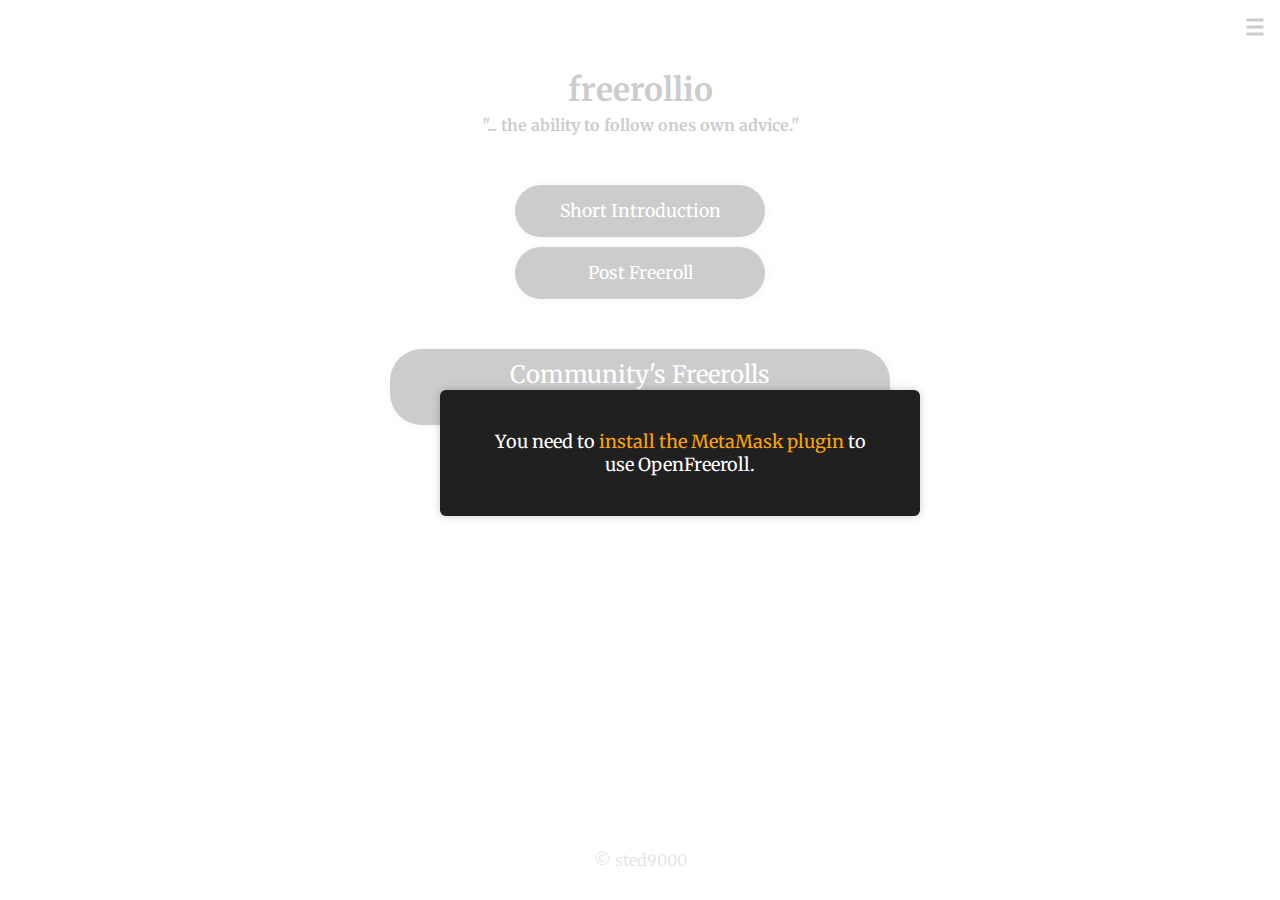
==== commit 8e252ecf: "commit b/f creating gh-pages" ====
--- a/html/index.html
+++ b/html/index.html
@@ -9,18 +9,15 @@
     <script src="../scripts/jquery-3.3.1.min.js"></script>
     <script src="../scripts/web3.min.js"></script>
     <script src="../js/web3_starter.js"></script>
-    <script src="../js/newmain.js"></script>
-
+    <script src="../js/main.js"></script>
 </head>
 
 
 <body>
-
 
     <!-- Divs to wrap content for sticky footer format -->
     <div class="content-outside">
         <div class="content-inside">
-
             <div class="overlay"></div>
 
             <!-- Error message for MetaMask detection  -->
@@ -71,10 +68,10 @@
             </header> <!-- End Header .....................................-->
 
 
-
             <!-- Pages main content (post and search) -->
             <div id="content">
 
+                <!-- Short Introduction -->
                 <div class="dropdown-container">
                     <div class="button-container">
                         <button class="dropdown-button" id="intro-button">Short Introduction</button>
@@ -103,141 +100,174 @@
                     </script>
                 </div>
 
-
-                <!-- Post section -->
-                <div id="post-challenge">
-
-                    <!-- Postbutton -->
-                    <div class="dropdown-container">
-
-                        <div class="button-container">
-                            <button class="dropdown-button" id="post-button">Post Freeroll</button>
-                        </div>
-
-                        <div class="dropdown-content-container" id="post-container">
-
-                            <!-- Title -->
-                            <p id="fantom-padding"></p>
-
-                            <h3 id="post-title">Create Your Freeroll</h3>
-
-                            <!-- Description (input string) -->
-                            <div id="description-container" class="user-input">
-                                <div class="post-info-title-container">Description:</div>
-                                <input type="text" id="user-description"
-                                    placeholder=" Description of my goal..."
-                                    size="35"/>
-                            </div>
-
-                            <!-- Receiver (dropdown) -->
-                            <div id="receiver-container" class="user-input">
-                                <div class="post-info-title-container">Receiver:</div>
-                                <select class="post-select" id="user-receiver">
-                                    <option value="" style="color:grey">Select a receiver</option>
-                                    <option value="0" style="color:black">Charity 1</option>
-                                    <option value="1" style="color:black">Charity 2</option>
-                                    <option value="2" style="color:black">Friend / Other</option>
-                                </select>
-                                <div class="post-info-input-container">
-                                    <input type="text" id="user-input-receiver"
-                                        placeholder=" Ethereum address of receiver"
-                                        size="35"/>
-                                </div>
-                            </div>
-
-                            <script>
-                            $("#user-receiver").change(function() {
-                                $("#user-receiver").css("color", "black");
-
-                                var val = $(this).val();
-                                if(val == '2') {
-                                    $("#user-input-receiver").slideToggle("slow");
-                                    console.log('here in friend');
-                                } else {
-                                    $("#user-input-receiver").hide();
-                                }
-                            });
-                            </script>
-                            <!-- Amount (input string) -->
-                            <div id="amount-container" class="user-input">
-                                <div class="post-info-title-container">Amount:</div>
-                                <div class="post-info-input-container">
-                                    <input type="text" id="user-description"
-                                        placeholder=" Wager amount in ETH"
-                                        size="35"/>
-                                </div>
-                            </div>
-
-                            <!-- Duration (input number) -->
-                            <div id="duration-container" class="user-input">
-                                <div class="post-info-title-container">Duration:</div>
-                                <div class="post-info-input-container">
-                                    <input type="text" id="user-duration"
-                                        placeholder=" Number of days to complete your goal"
-                                        size="35">
-                                </div>
-                            </div>
-
-
-                            <!-- Result Location (input string) -->
-                            <div id="results-container" class="user-input">
-                                <div class="post-info-title-container">Results Location:</div>
-                                <div class="post-info-input-container">
-                                    <input type="text" id="user-location"
-                                        placeholder=" www.exactUrlOfResults.com (optional)"
-                                        size="35">
-                                </div>
-                            </div>
-
-                            <!-- Category (dropdown) -->
-                            <div id="receiver-container" class="user-input">
-                                <div class="post-info-title-container">Category:</div>
-                                <select class="post-select" id="user-category">
-                                    <option value="" style="color:grey">Select a category</option>
-                                    <option value="0" style="color:black">Health</option>
-                                    <option value="1" style="color:black">New skill</option>
-                                    <option value="2" style="color:black">Work / School</option>
-                                    <option value="3" style="color:black">Other</option>
-                                </select>
-
-                                <script>
-                                $("#user-category").change(function() {
-                                    $("#user-category").css("color", "black");
-                                });
-                                </script>
-                            </div>
-
-
-
-                            <!-- Submit button -->
-                            <div id="review-container">
-                                <button>Review</button>
-                            </div>
-
-                            <div class="clear-float-div">
-
-
-                            <script type="text/javascript">
-                                $("#review-container button").click(function() {
-                                    generateReview();
-                                });
-                            </script>
-
-
-                        </div>
-
-                        </div>
+                <!-- Post Freeroll -->
+                <div class="dropdown-container">
+
+                    <!-- Button -->
+                    <div class="button-container">
+                        <button class="dropdown-button" id="post-button">Post Freeroll</button>
                         <script type="text/javascript">
                             $("#post-button").click(function() {
                                 $("#post-container").slideToggle("slow");
                             });
                         </script>
-
-
-                    </div>
-
-                <!-- End post-challenge -->
-                </div>
+                    </div>
+
+                    <!-- Post Content -->
+                    <div id="post-container" class="dropdown-content-container">
+                        <h3>Create Your Freeroll</h3>
+
+                        <!-- Description (input string) -->
+                        <div id="description-container" class="user-input">
+                            <div class="post-info-title-container">Description:</div>
+                            <input type="text" id="user-description"
+                                placeholder=" Description of my goal..."
+                                size="35"/>
+                        </div>
+
+                        <!-- Receiver (dropdown) -->
+                        <div id="receiver-container" class="user-input">
+                            <div class="post-info-title-container">Receiver:</div>
+                            <select class="post-select" id="user-receiver">
+                                <option value="" style="color:grey">Select a receiver</option>
+                                <option value="0" style="color:black">Charity 1</option>
+                                <option value="1" style="color:black">Charity 2</option>
+                                <option value="2" style="color:black">Friend / Other</option>
+                            </select>
+                            <div class="post-info-input-container">
+                                <input type="text" id="user-input-receiver"
+                                    placeholder=" Ethereum address of receiver"
+                                    size="35"/>
+                            </div>
+                        </div>
+                        <script>
+                        $("#user-receiver").change(function() {
+                            $("#user-receiver").css("color", "black");
+
+                            var val = $(this).val();
+                            if(val == '2') {
+                                $("#user-input-receiver").slideToggle("slow");
+                                console.log('here in friend');
+                            } else {
+                                $("#user-input-receiver").hide();
+                            }
+                        });
+                        </script>
+
+                        <!-- Amount (input string) -->
+                        <div id="amount-container" class="user-input">
+                            <div class="post-info-title-container">Amount:</div>
+                            <div class="post-info-input-container">
+                                <input type="text" id="user-amount-eth"
+                                    placeholder=" Wager amount in ETH"
+                                    size="35"/>
+                            </div>
+                        </div>
+
+                        <!-- Duration (input number) -->
+                        <div id="duration-container" class="user-input">
+                            <div class="post-info-title-container">Duration:</div>
+                            <div class="post-info-input-container">
+                                <input type="text" id="user-duration"
+                                    placeholder=" Number of days to complete your goal"
+                                    size="35">
+                            </div>
+                        </div>
+
+
+                        <!-- Result Location (input string) -->
+                        <div id="results-container" class="user-input">
+                            <div class="post-info-title-container">Results Location:</div>
+                            <div class="post-info-input-container">
+                                <input type="text" id="user-location"
+                                    placeholder=" www.exactUrlOfResults.com (optional)"
+                                    size="35">
+                            </div>
+                        </div>
+
+                        <!-- Category (dropdown) -->
+                        <div id="receiver-container" class="user-input">
+                            <div class="post-info-title-container">Category:</div>
+                            <select class="post-select" id="user-category">
+                                <option value="" style="color:grey">Select a category</option>
+                                <option value="0" style="color:black">Health</option>
+                                <option value="1" style="color:black">New skill</option>
+                                <option value="2" style="color:black">Work / School</option>
+                                <option value="3" style="color:black">Other</option>
+                            </select>
+
+                            <script>
+                            $("#user-category").change(function() {
+                                $("#user-category").css("color", "black");
+                            });
+                            </script>
+                        </div>
+
+                        <!-- Review button -->
+                        <div><button id="review-container-button" onclick="fireUponReviewClick()">Review</button></div>
+                    <!-- End post container -->
+                    </div>
+                <!-- End Dropdown container -->
+                </div>
+
+                    <!-- Review Content -->
+                    <div id="review-modal" class="modal">
+
+                        <!-- Modal content -->
+                        <div id="review-modal-content" class="modal-content content-right">
+                            <div class="modal-title">
+                                <span onClick="closeModal()" class="close">&times;</span>
+                                <h3>Review Freeroll Contract</h3>
+                                <a id="review-subtitle" class="modal-sub-header-a" href="">Address TBD</a>
+
+
+
+                            </div>
+                            <div id="review-body" class="modal-body">
+
+                                <div id="review-body-data" class="modal-body-data">
+                                    <div class="modal-item"><span><p>You, owner of ethereum account at address:&nbsp;</p><a id="review-poster"></a></span></div>
+                                    <div class="modal-item"><span><p>Must accomplish the following:&nbsp;</p><p id="review-description" class="vital-content"></p></span></div>
+                                    <div class="modal-item"><span><p>Within:&nbsp;</p><p id="review-duration" class="vital-content"></p><p>of the contract creation (starting upon contracts submittal).</p></span></div>
+                                    <div class="modal-item"><span><p>Or the entire balance of the contract:&nbsp;</p><p id="review-amount" class="vital-content"></p></span></div>
+                                    <div class="modal-item"><span><p>Will transfer rights to the freeroll receiver you specified:&nbsp;</p><a id="review-receiver" class="vital-content"></a></span></div>
+                                    <div class="modal-item"><span><p id="review-location-mess"></p><a id="review-location" class="vital-content"></a></span></div>
+                                    <div class="modal-item"><span><p>You agree to act in accordance to the system of:&nbsp;</p><p id="review-trust" class="vital-content"></p></span></div>
+
+                                    <div class="modal-body-border"></div>
+
+                                    <div id="review-load-message" class="load-message">
+                                        <p>Retreiving Blockchain Information...</p>
+                                        <div class="spinner"></div>
+                                    </div>
+
+                                    <div id="blockchain-review-information" style="display:none">
+
+                                        <select class="post-select" id="gas-price" onchange="populateEstimates(this)">
+                                            <option value="" style="color:grey">Select Gas Price</option>
+                                            <option value="low" style="color:black">Low (<30min)</option>
+                                            <option value="standard" style="color:black">Standard (<5min)</option>
+                                            <option value="high" style="color:black">High (<2min)</option>
+                                        </select>
+
+                                        <div class="modal-item"><span><p>Estimated Freeroll Deadline:&nbsp;</p><p id="modal-est-deadline" class="vital-content"></p></span></div>
+                                        <div class="modal-item"><span><p>Estimated Deployment Cost:&nbsp;</p><p id="modal-deploy-cost" class="vital-content"></p></span></div>
+                                        <div class="modal-item"><span><p>Estimated Claim Victory Cost:&nbsp;</p><p id="modal-claim-cost" class="vital-content"></p></span></div>
+                                        <div class="modal-body-border"></div>
+
+                                        <div class="modal-button-container">
+                                            <button id="cancel-post" class="valid-button" onClick="closeModal()">Cancel</button>
+                                            <button id="submit-post" class="valid-button">Submit</button>
+                                            <div class="clear-float-div"></div>
+                                        </div>
+                                    </div>
+
+
+
+                                </div> <!-- End review-body-data -->
+                            </div>
+                        </div>
+                </div> <!-- End Review Modal -->
 
                 <!-- Search  --------------------------------------------------->
                 <div id="search-container">
@@ -245,7 +275,7 @@
                     <!-- Search Title -->
                     <div class="search-title-container">
                         <div class="title-container">
-                            <a>Community's Freerolls</a>
+                            <div>Community's Freerolls</div>
                         </div>
                         <div class="filter-link-container">
                             <a class="filter-link" id="filter-link">Show Filter</a>
@@ -396,9 +426,25 @@
                         });
                     </script>
 
-                    <div id="query-results">
-
-                    </div>
+                    <div class="log-results-container">
+
+                        <div id="query-results"></div>
+
+                        <div id="no-more-results-category"> <!-- Hidden by default -->
+                            <p class="search-complete">Search complete</p>
+                        </div>
+
+                        <div id="searching-blockchain"> <!-- Shown by default -->
+                              <p>Scanning the Ethereum blockchain for freerolls...</p>
+                              <div class="spinner"></div>
+                        </div>
+
+                        <div id="loadmore-button-container"> <!-- Hidden by default -->
+                            <a class="loadmore-link" onclick="loadmoreButton()">Load more</a>
+                        </div>
+                    </div>
+
+
 
 
 
@@ -415,47 +461,47 @@
         - Status of contract (active, expired and uncalled, expired and called, victorious)
         - Payout and Claim Victory Buttons
      -->
-    <div id="myModal" class="modal">
+    <div id="details-modal" class="modal">
 
         <!-- Modal content -->
-        <div class="modal-content">
+        <div class="modal-content content-left">
             <div class="modal-title">
                 <span onClick="closeModal()" class="close">&times;</span>
                 <h3>Freeroll Contract</h3>
-                <div class="transHash-container">
-                    <a href=""></a>
-                </div>
+                <div id="details-address-container">
+                    <a id="details-sub-header" class="modal-sub-header-a" href=""></a>
+                </div>
+
+
             </div>
 
             <div class="modal-body">
-                <div class="modal-load-message">
-                    Searching Blockchain for Contract Details
-                </div>
-                <div class="modal-body-data">
-                    <div id="modal-poster" class="modal-item">
-                            Poster: 139YFEDOEYG>YPP190oeYo3FOD1FOY3YOPPF
-                    </div>
-                    <div id="modal-dateposted" class="modal-item">
-                            Posted on: November 3541
-                    </div>
-                    <div id="modal-description" class="modal-item">
-                            Commits to doing ohuatno uhntaouhnoseah utoaeuhtnsaoeuthusaoutaoseh uaoteuh soaneuhansoeuhaosenhu s has ththtttht
-                    </div>
-                    <div id="modal-category" class="modal-item">
-                            I the catgory of learning a new skill
-                    </div>
-                    <div id="modal-expiration" class="modal-item">
-                            By this date
-                    </div>
-                    <div id="modal-receiver" class="modal-item">
-                            He will receive a full refund upon completion<br/>
-                            Otherwise forfitting the balnce to AUAOY3ID1EFOi}eoi}yio3
-                    </div>
-                    <div id="modal-location" class="modal-item">
-                            He will post verifiable results at www.trust.com
-                    </div>
-                    <div id="modal-trust" class="modal-item">
-                            Results will be determined using the honor system
+                <div id="modal-load-message" class="load-message">
+                    <p>Searching Blockchain for Contract Details ...</p>
+                    <div class="spinner"></div>
+                </div>
+                <div id="details-body-data" class="modal-body-data">
+                    <div class="modal-item"><span><p>Freeroll poster:&nbsp;</p><a class="modal-poster"></a></span></div>
+                     <div class="modal-item"><span><p>Stated on the date of:&nbsp;</p><p id="modal-dateposted" class="vital-content"></p></span></div>
+                     <div class="modal-item"><span><p>That he must accomplish:&nbsp;</p><p id="modal-description" class="vital-content"></p></span></div>
+                     <div class="modal-item"><span><p>Within:&nbsp;</p><p id="modal-duration" class="vital-content"></p></span></div>
+                     <div class="modal-item"><span><p>By no later than:&nbsp;</p><p id="modal-expiration" class="vital-content"></p></span></div>
+                     <div class="modal-item"><span><p>Or forfit the entire balance of:&nbsp;</p><p id="modal-value" class="vital-content"></p></span></div>
+                    <div class="modal-item"><span><p>To the freeroll receiver:&nbsp;</p><a id="modal-receiver" class="vital-content"></a></span></div>
+                    <div class="modal-item"><span><p id="modal-location-avail">The poster agrees to verify this accomplish at:&nbsp;</p><a id="modal-location" class="vital-content"></a></span></div>
+                     <div class="modal-item"><span><p>Poster has agreed to act in accordance to the system of:&nbsp;</p><p id="modal-trust" class="vital-content"></p></span></div>
+                    <div class="modal-body-border"></div>
+                     <div class="modal-item"><span><p>Freeroll Deadline:&nbsp;</p><p id="modal-deadline" class="vital-content"></p></span></div>
+                     <div class="modal-item"><span><p>Outcome:&nbsp;</p><p id="modal-outcome" class="vital-content"></p></span></div>
+                     <div class="modal-item"><span><p>Unpaid Balance:&nbsp;</p><p id="modal-remaining-balance" class="vital-content"></p></span></div>
+                    <div class="modal-body-border"></div>
+
+                    <div class="modal-button-container">
+                        <button id="claim-victory" class="valid-button"onClick="claimVictory()">Claim Victory</button>
+                        <button id="claim-victory-grey" class="greyout-button">Claim Victory</button>
+                        <button id="payout" class="valid-button" onClick="payoutFreeroll()">Payout</button>
+                        <button id="payout-grey" class="greyout-button">Payout</button>
+                        <div class="clear-float-div"></div>
                     </div>
                 </div>
 
--- a/css/style.css
+++ b/css/style.css
@@ -10,18 +10,95 @@
   padding: 20px;
   padding-bottom: 100px; }
 
+#content {
+  margin-top: 50px; }
+
 .clear-float-div {
   clear: both; }
 
-a {
+a, a:link, a:visited, a:focus, a:hover, a:active {
+  color: inherit;
   text-decoration: none;
-  /* Removes the underline from the hyperlinked text */ }
+  cursor: pointer; }
+  a:hover, a:link:hover, a:visited:hover, a:focus:hover, a:hover:hover, a:active:hover {
+    text-decoration: underline; }
 
 button {
   font-family: 'Merriweather', serif;
-  cursor: pointer; }
-  button:focus {
-    outline: 0; }
+  cursor: pointer;
+  border-radius: 2em; }
+
+.spinner {
+  margin: -10px auto 0;
+  border: 6px solid #f3f3f3;
+  border-radius: 50%;
+  border-top: 6px solid gray;
+  width: 20px;
+  height: 20px;
+  -webkit-animation: spin 2s linear infinite;
+  /* Safari */
+  animation: spin 2s linear infinite; }
+
+.load-message p {
+  text-align: center;
+  color: grey;
+  font-size: 0.8em; }
+
+@keyframes spin {
+  0% {
+    transform: rotate(0deg); }
+  100% {
+    transform: rotate(360deg); } }
+.overlay {
+  position: absolute;
+  z-index: 2;
+  background: rgba(255, 255, 255, 0.8);
+  top: 0;
+  left: 0;
+  bottom: 0;
+  right: 0;
+  display: none; }
+
+body.error .overlay {
+  display: block; }
+
+body.error div.error-bar {
+  z-index: 201;
+  padding: 40px;
+  background-color: #202020;
+  color: #ffffff;
+  font-size: 18px;
+  position: static;
+  display: block !important;
+  text-align: center;
+  position: absolute;
+  top: 50%;
+  left: 50%;
+  width: 400px;
+  border-radius: 6px;
+  box-shadow: 0 0 10px rgba(0, 0, 0, 0.2);
+  margin-left: -200px;
+  margin-top: -60px; }
+  body.error div.error-bar a {
+    color: orange; }
+
+span.error-label.invalid-network {
+  display: none; }
+
+span.error-label.no-metamask-accounts {
+  display: none; }
+
+span.error-label.no-metamask-plugin {
+  display: none; }
+
+body.error-invalid-network div.error-bar span.error-label.invalid-network {
+  display: inline !important; }
+
+body.error-no-metamask-accounts div.error-bar span.error-label.no-metamask-accounts {
+  display: inline !important; }
+
+body.error-no-metamask-plugin div.error-bar span.error-label.no-metamask-plugin {
+  display: inline !important; }
 
 #title-container {
   text-align: center; }
@@ -29,6 +106,14 @@
     margin: 50px auto 0; }
   #title-container #header-subtitle {
     margin: 5px auto 0; }
+
+footer {
+  height: 50px;
+  margin-top: -50px;
+  text-align: center; }
+  footer a {
+    text-decoration: none;
+    color: grey; }
 
 .hamburger {
   background: none;
@@ -93,6 +178,8 @@
 .dropdown-container {
   text-align: center;
   margin-top: 10px; }
+  .dropdown-container h3 {
+    margin: 0; }
   .dropdown-container .dropdown-button {
     width: 250px;
     background-color: black;
@@ -108,6 +195,7 @@
     display: none;
     max-width: 500px;
     margin: 5px auto 5px;
+    padding: 20px 0 10px;
     box-shadow: 1px 1px 10px rgba(0, 0, 0, 0.2);
     border-radius: 1em; }
     .dropdown-container .dropdown-content-container p {
@@ -126,6 +214,38 @@
       .dropdown-container .dropdown-content-container .float-button:hover {
         background-color: white;
         color: black; }
+
+#post-container .user-input {
+  margin: 10px; }
+  #post-container .user-input .post-info-title-container {
+    padding: 0; }
+  #post-container .user-input #user-input-receiver {
+    display: none; }
+#post-container .post-select {
+  width: 283.500px;
+  font: 400 13.3333px Arial;
+  padding: 1px 0;
+  color: grey;
+  padding: 1px 0;
+  border-width: 2px;
+  border-style: inset;
+  border-color: initial;
+  border-image: initial;
+  background-color: white;
+  font-family: 'Merriweather', serif; }
+  #post-container .post-select:focus {
+    outline: 0; }
+#post-container #review-container-button {
+  margin: 2.5%;
+  padding: .8em;
+  border-radius: 1em;
+  border-width: 0;
+  width: 95%;
+  background-color: #d9d9d9;
+  color: black;
+  box-shadow: 1px 1px 5px rgba(0, 0, 0, 0.2); }
+  #post-container #review-container-button:hover {
+    background-color: white; }
 
 #search-container {
   max-width: 500px;
@@ -149,9 +269,10 @@
       margin-bottom: 10px;
       display: inline-block;
       text-align: center;
-      font-size: .7em;
-      color: grey;
       cursor: pointer; }
+      #search-container .search-title-container .filter-link-container .filter-link {
+        font-size: .7em;
+        color: grey; }
 
 #filter-container {
   max-width: 500px;
@@ -187,6 +308,30 @@
         #filter-container .filter-row .filter-button-edge .filter-button-middle.unselected {
           border-style: none; }
 
+#no-more-results-category {
+  display: none; }
+
+#searching-blockchain p {
+  text-align: center;
+  color: grey;
+  font-size: 0.8em; }
+
+#loadmore-button-container {
+  text-align: center;
+  cursor: pointer;
+  display: none;
+  margin-top: 8px; }
+  #loadmore-button-container .loadmore-link {
+    font-size: .8em;
+    color: grey; }
+    #loadmore-button-container .loadmore-link:hover {
+      color: black; }
+
+.search-complete {
+  text-align: center;
+  font-size: .8em;
+  color: grey; }
+
 .single-result-container {
   width: 500px;
   padding: 10px 0 5px;
@@ -195,10 +340,11 @@
   border-bottom: solid 1px #d9dde0;
   border-top: solid 1px #d9dde0;
   display: inline-block;
-  position: relative; }
+  position: relative;
+  text-align: left; }
   .single-result-container:hover {
     padding: 20px 0 20px; }
-  .single-result-container .tooltiptext {
+  .single-result-container #results-container-tooltiptext {
     color: grey;
     font-size: .7em;
     visibility: hidden;
@@ -213,7 +359,7 @@
     /* Position the tooltip */
     position: absolute;
     z-index: 1; }
-  .single-result-container:hover .tooltiptext {
+  .single-result-container:hover #results-container-tooltiptext {
     visibility: visible; }
   .single-result-container .search-result-title-row {
     font-family: Georgia, Times, "Times New Roman", serif;
@@ -226,7 +372,7 @@
       text-overflow: ellipsis;
       padding: 10px 0 0 10px;
       display: inline-block;
-      max-width: 70%; }
+      max-width: 62%; }
     .single-result-container .search-result-title-row .icon {
       float: right;
       padding: 10px 10px 0; }
@@ -249,10 +395,10 @@
   /* Hidden by default */
   position: fixed;
   /* Stay in place */
+  left: 0;
+  top: 0;
   z-index: 1;
   /* Sit on top */
-  left: 0;
-  top: 0;
   width: 100%;
   /* Full width */
   height: 100%;
@@ -267,8 +413,6 @@
 /* Modal Content/Box */
 .modal-content {
   background-color: #fefefe;
-  margin: 100px 30px 0;
-  /* 15% from the top and centered */
   padding: 20px;
   border: 1px solid #888;
   width: 400px;
@@ -276,28 +420,77 @@
   .modal-content .modal-title {
     text-align: center;
     border-bottom: 1px solid grey;
-    position: relative; }
+    position: relative;
+    padding-bottom: 10px; }
     .modal-content .modal-title h3 {
-      margin-bottom: 5px; }
-    .modal-content .modal-title .transHash-container {
+      margin-bottom: 0; }
+    .modal-content .modal-title #details-address-container {
+      display: none; }
+    .modal-content .modal-title .modal-sub-header-a {
       margin: 0 auto;
       width: 70%;
       white-space: nowrap;
       overflow: hidden;
       text-overflow: ellipsis;
       font-size: .8em;
-      margin-bottom: 10px; }
-      .modal-content .modal-title .transHash-container a {
-        text-decoration: none; }
+      margin-bottom: 10px;
+      font-weight: bold; }
   .modal-content .modal-body {
-    padding: 10px; }
+    padding: 10px;
+    font-size: .8em; }
     .modal-content .modal-body .modal-load-message {
       margin-top: 10px;
       text-align: center; }
     .modal-content .modal-body .modal-body-data {
       display: none; }
       .modal-content .modal-body .modal-body-data .modal-item {
-        padding: 5px 0; }
+        margin: 10px 0; }
+        .modal-content .modal-body .modal-body-data .modal-item .vital-content {
+          font-weight: bold; }
+        .modal-content .modal-body .modal-body-data .modal-item p {
+          display: inline-block;
+          margin: 0;
+          padding: 0; }
+        .modal-content .modal-body .modal-body-data .modal-item a {
+          font-weight: bold; }
+      .modal-content .modal-body .modal-body-data .modal-body-border {
+        margin: 10px auto 10px;
+        width: 60%;
+        border-bottom: 1px solid grey; }
+      .modal-content .modal-body .modal-body-data .modal-button-container {
+        margin-top: 5px; }
+        .modal-content .modal-body .modal-body-data .modal-button-container .valid-button {
+          background-color: #d9d9d9;
+          color: black;
+          padding: 10px;
+          border-radius: 1em;
+          box-shadow: 1px 1px 5px rgba(0, 0, 0, 0.2);
+          border-width: 0;
+          float: left;
+          width: 45%;
+          margin: 2.5%; }
+          .modal-content .modal-body .modal-body-data .modal-button-container .valid-button:hover {
+            background-color: white;
+            color: black; }
+        .modal-content .modal-body .modal-body-data .modal-button-container .greyout-button {
+          background-color: white;
+          color: black;
+          padding: 10px;
+          border-radius: 1em;
+          box-shadow: 1px 1px 5px rgba(0, 0, 0, 0.2);
+          border-width: 0;
+          float: left;
+          width: 45%;
+          margin: 2.5%; }
+          .modal-content .modal-body .modal-body-data .modal-button-container .greyout-button:hover {
+            cursor: not-allowed; }
+
+.content-left {
+  margin: 50px 0 0 20px; }
+
+.content-right {
+  float: right;
+  margin: 50px 20px 0 0; }
 
 /* The Close Button */
 .close {
@@ -313,104 +506,4 @@
   text-decoration: none;
   cursor: pointer; }
 
-footer {
-  height: 50px;
-  margin-top: -50px;
-  text-align: center; }
-  footer a {
-    text-decoration: none;
-    color: grey; }
-
-.overlay {
-  position: absolute;
-  z-index: 2;
-  background: rgba(255, 255, 255, 0.8);
-  top: 0;
-  left: 0;
-  bottom: 0;
-  right: 0;
-  display: none; }
-
-#content {
-  margin-top: 50px; }
-
-button {
-  border-radius: 2em; }
-
-#post-challenge fantom-padding {
-  padding: 5px; }
-#post-challenge #post-title {
-  margin-top: 0;
-  margin-bottom: 5px;
-  padding: 0; }
-#post-challenge .user-input {
-  margin: 10px; }
-  #post-challenge .user-input .post-info-title-container {
-    padding: 0; }
-  #post-challenge .user-input #user-input-receiver {
-    display: none; }
-#post-challenge .post-select {
-  width: 283.500px;
-  font: 400 13.3333px Arial;
-  padding: 1px 0;
-  color: grey;
-  padding: 1px 0;
-  border-width: 2px;
-  border-style: inset;
-  border-color: initial;
-  border-image: initial;
-  background-color: white;
-  font-family: 'Merriweather', serif; }
-  #post-challenge .post-select:focus {
-    outline: 0; }
-#post-challenge #review-container button {
-  margin: 2.5%;
-  padding: .8em;
-  border-radius: 1em;
-  border-width: 0;
-  width: 95%;
-  background-color: #d9d9d9;
-  color: black;
-  box-shadow: 1px 1px 5px rgba(0, 0, 0, 0.2); }
-  #post-challenge #review-container button:hover {
-    background-color: white; }
-
-body.error div.error-bar {
-  z-index: 201;
-  padding: 40px;
-  background-color: #202020;
-  color: #ffffff;
-  font-size: 18px;
-  position: static;
-  display: block !important;
-  text-align: center;
-  position: absolute;
-  top: 50%;
-  left: 50%;
-  width: 400px;
-  border-radius: 6px;
-  box-shadow: 0 0 10px rgba(0, 0, 0, 0.2);
-  margin-left: -200px;
-  margin-top: -60px; }
-  body.error div.error-bar a {
-    color: orange; }
-
-span.error-label.invalid-network {
-  display: none; }
-
-span.error-label.no-metamask-accounts {
-  display: none; }
-
-span.error-label.no-metamask-plugin {
-  display: none; }
-
-body.error-invalid-network div.error-bar span.error-label.invalid-network {
-  display: inline !important; }
-
-body.error-no-metamask-accounts div.error-bar span.error-label.no-metamask-accounts {
-  display: inline !important; }
-
-body.error-no-metamask-plugin div.error-bar span.error-label.no-metamask-plugin {
-  display: inline !important; }
-
 /*# sourceMappingURL=style.css.map */
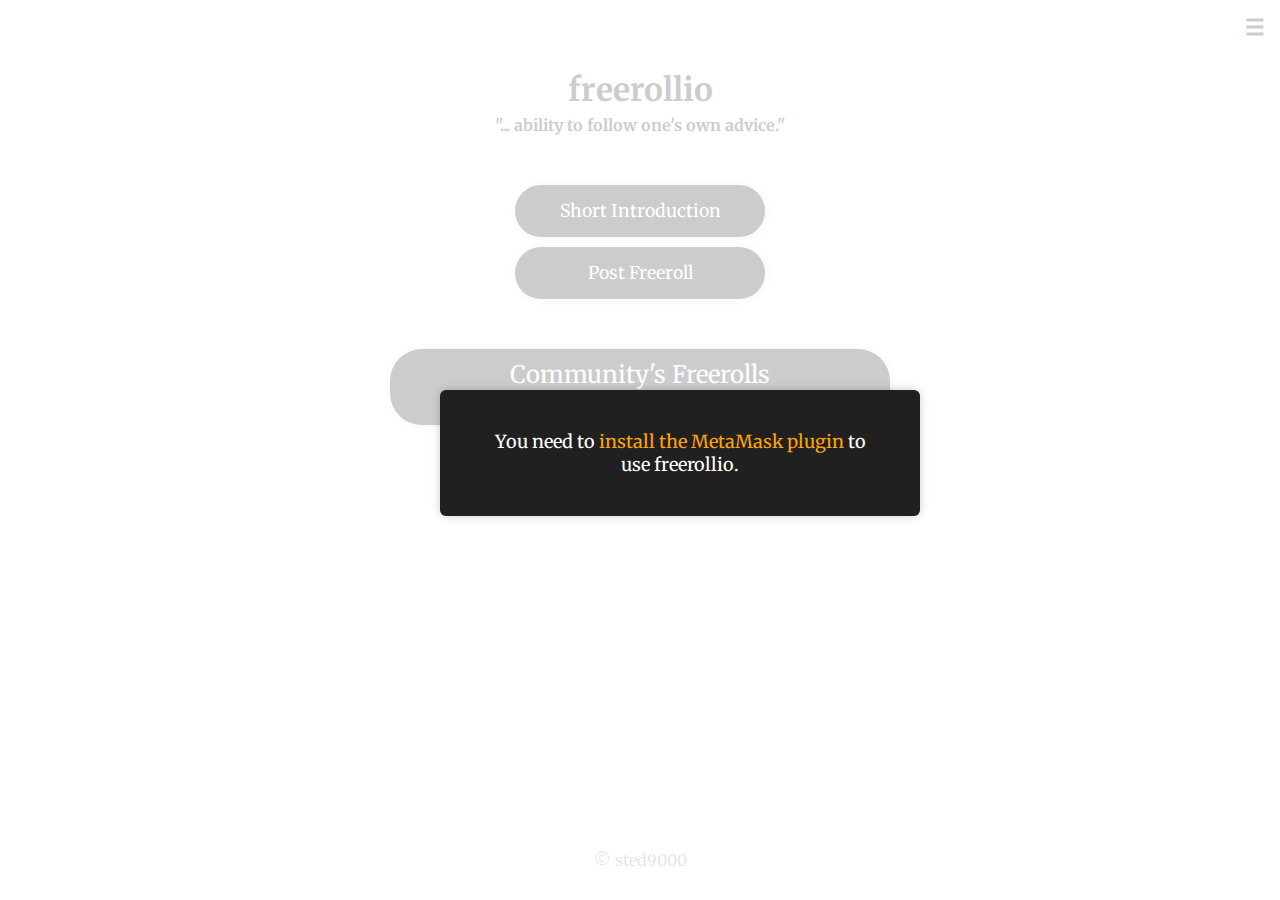
==== commit 98a119a1: "testnet v0 done, minus sass organization" ====
--- a/html/index.html
+++ b/html/index.html
@@ -18,60 +18,46 @@
     <!-- Divs to wrap content for sticky footer format -->
     <div class="content-outside">
         <div class="content-inside">
+
+            <!-- Error message for MetaMask detection  -->
             <div class="overlay"></div>
-
-            <!-- Error message for MetaMask detection  -->
             <div id="primary-container">
                 <div class="error-bar">
-                    <span class="error-label no-metamask-plugin">You need to <a href="https://metamask.io">install the MetaMask plugin</a> to use OpenFreeroll. </span>
+                    <span class="error-label no-metamask-plugin">You need to <a href="https://metamask.io">install the MetaMask plugin</a> to use freerollio. </span>
                     <span class="error-label no-metamask-accounts">No accounts found. Please make sure MetaMask is unlocked then refresh the page.</span>
-                    <span class="error-label invalid-network">Invalid network. Please switch to the Ropsten network.</span>
+                    <span class="error-label invalid-network">Invalid network. Please switch MetaMask to the Main network.</span>
                 </div>
             </div>
 
-            <!-- Site header  -->
+            <!-- Site header  ------------------------------------------------------------------------------------------------------->
             <header id="site-header">
 
                 <!-- Nav menu -->
-                <button class="hamburger">&#9776;</button>
-                <button class="cross">&#735;</button>
+                <button class="hamburger" onclick="navButton()">&#9776;</button>
+                <button class="cross" onclick="navButton()">&#735;</button>
                 <div class="nav-menu">
                     <ul>
                         <a href="https://freeroll.io/" target="_blank"><li>Home</li></a>
-                        <a href="https://docs.google.com/document/d/1LC4iEhv-UvId96dd5hIZqdwVwjt9yxU2jxpmKqH4kfA/edit?usp=sharing" target="_blank"><li>Projects</li></a>
-                        <a href="https://docs.google.com/document/d/1LC4iEhv-UvId96dd5hIZqdwVwjt9yxU2jxpmKqH4kfA/edit?usp=sharing" target="_blank"><li>Blog</li></a>
-                        <a href="https://docs.google.com/document/d/1LC4iEhv-UvId96dd5hIZqdwVwjt9yxU2jxpmKqH4kfA/edit?usp=sharing" target="_blank"><li>Resources</li></a>
-                        <a href="https://docs.google.com/document/d/1LC4iEhv-UvId96dd5hIZqdwVwjt9yxU2jxpmKqH4kfA/edit?usp=sharing" target="_blank"><li>About</li></a>
-                        <a href="https://docs.google.com/document/d/1LC4iEhv-UvId96dd5hIZqdwVwjt9yxU2jxpmKqH4kfA/edit?usp=sharing" target="_blank"><li>Contact</li></a>
+                        <a href="https://docs.google.com/document/d/1KjZpuII925CJhYzMB9E7Wq4OfjD8odqNgFK2Z09V-sM/edit?usp=sharing" target="_blank"><li>Projects</li></a>
+                        <a href="https://docs.google.com/document/d/1KjZpuII925CJhYzMB9E7Wq4OfjD8odqNgFK2Z09V-sM/edit?usp=sharing" target="_blank"><li>Blog</li></a>
+                        <a href="https://docs.google.com/document/d/1KjZpuII925CJhYzMB9E7Wq4OfjD8odqNgFK2Z09V-sM/edit?usp=sharing" target="_blank"><li>Resources</li></a>
+                        <a href="https://docs.google.com/document/d/1KjZpuII925CJhYzMB9E7Wq4OfjD8odqNgFK2Z09V-sM/edit?usp=sharing" target="_blank"><li>About</li></a>
+                        <a href="https://docs.google.com/document/d/1KjZpuII925CJhYzMB9E7Wq4OfjD8odqNgFK2Z09V-sM/edit?usp=sharing" target="_blank"><li>Contact</li></a>
                     </ul>
                 </div>
-                <script type="text/javascript">
-                    $(".hamburger").click(function() {
-                        $( ".nav-menu" ).slideToggle( "slow", function() {
-                            $( ".hamburger" ).hide();
-                            $( ".cross" ).show();
-                        });
-                    });
-                    $(".cross").click(function() {
-                        $( ".nav-menu" ).slideToggle( "slow", function() {
-                            $( ".cross" ).hide();
-                            $( ".hamburger" ).show();
-                        });
-                    });
-                </script>
 
                 <!-- Title, subtitle, and quote -->
                 <div id="title-container">
                     <h1 id="header-title">freerollio</h1>
-                    <h4 id="header-subtitle">&quot... the ability to follow ones own advice."</h4>
-                </div>
-            </header> <!-- End Header .....................................-->
-
-
-            <!-- Pages main content (post and search) -->
+                    <h4 id="header-subtitle">&quot... ability to follow one's own advice."</h4>
+                </div>
+            </header>
+
+
+            <!-- Pages main content (intro, post, and search) ---------------------------------------------------------------------------------->
             <div id="content">
 
-                <!-- Short Introduction -->
+                <!-- Short Introduction ----------------------------------------------->
                 <div class="dropdown-container">
                     <div class="button-container">
                         <button class="dropdown-button" id="intro-button">Short Introduction</button>
@@ -79,18 +65,17 @@
 
                     <div class="dropdown-content-container" id="intro-text-container">
                         <p>
-                            &quotOn one level, wisdom is nothing more profound than the ability to follow ones own advice." - Sam Harris<br /><br />
-                            Freerolls area mechanism to increase incentives to follow your own advice by risking money.<br /><br />
-                            State your goal, set a deadline, and put your money where your mouth is. Then see what happens.<br />
+                            &quotOn one level, wisdom is nothing more profound than an ability to follow one's own advice." - Sam Harris<br /><br />
+                            Freerolls increase incentives to follow your own advice.<br /><br />
+                            Put your money (ether) where your mouth is. If you fail to complete your goal your money is directed to a friend or charity.<br />
                         </p>
-                        <a href="https://docs.google.com/document/d/1LC4iEhv-UvId96dd5hIZqdwVwjt9yxU2jxpmKqH4kfA/edit?usp=sharing"><button id="read-more-button" class="float-button">Read More</button></a>
-                        <a href="https://docs.google.com/document/d/1LC4iEhv-UvId96dd5hIZqdwVwjt9yxU2jxpmKqH4kfA/edit?usp=sharing"><button id="guide-button" class="float-button">Getting Started Guide</button></a>
+                        <a href="https://docs.google.com/document/d/1KjZpuII925CJhYzMB9E7Wq4OfjD8odqNgFK2Z09V-sM/edit?usp=sharing"><button id="read-more-button" class="float-button">Read More</button></a>
+                        <a href="https://docs.google.com/document/d/1KjZpuII925CJhYzMB9E7Wq4OfjD8odqNgFK2Z09V-sM/edit?usp=sharing"><button id="guide-button" class="float-button">Guide (coming soon)</button></a>
                         <div class="clear-float-div"></div>
                     </div>
                     <script type="text/javascript">
                         $("#intro-button").click(function() {
                             $("#intro-text-container").slideToggle("slow");
-
                             if ($("#intro-button").text() == 'Short Introduction') {
                                 $("#intro-button").text("Close Introduction");
                             } else {
@@ -100,7 +85,7 @@
                     </script>
                 </div>
 
-                <!-- Post Freeroll -->
+                <!-- Post Freeroll -------------------------------------------------->
                 <div class="dropdown-container">
 
                     <!-- Button -->
@@ -119,89 +104,139 @@
 
                         <!-- Description (input string) -->
                         <div id="description-container" class="user-input">
+
                             <div class="post-info-title-container">Description:</div>
-                            <input type="text" id="user-description"
-                                placeholder=" Description of my goal..."
-                                size="35"/>
-                        </div>
+
+                            <div class="post-input-row">
+                                <div class="tooltiptext-container">
+                                    <img src="../images/grey_questionmark_24px.png" />
+                                    <div class="tooltiptext">Make the description of your goal clear, measurable, and objective.<br/>This helps avoid confusion and controversy.<br />Keep it under 140 characters.</div>
+                                </div>
+                                <input type="text" id="user-description"
+                                    placeholder="Description of my goal..."
+                                    size="35"/>
+                            </div>
+                        </div>
+                        <div class="clear-float-div"></div>
+
 
                         <!-- Receiver (dropdown) -->
                         <div id="receiver-container" class="user-input">
                             <div class="post-info-title-container">Receiver:</div>
-                            <select class="post-select" id="user-receiver">
-                                <option value="" style="color:grey">Select a receiver</option>
-                                <option value="0" style="color:black">Charity 1</option>
-                                <option value="1" style="color:black">Charity 2</option>
-                                <option value="2" style="color:black">Friend / Other</option>
-                            </select>
-                            <div class="post-info-input-container">
-                                <input type="text" id="user-input-receiver"
-                                    placeholder=" Ethereum address of receiver"
-                                    size="35"/>
-                            </div>
-                        </div>
-                        <script>
-                        $("#user-receiver").change(function() {
-                            $("#user-receiver").css("color", "black");
-
-                            var val = $(this).val();
-                            if(val == '2') {
-                                $("#user-input-receiver").slideToggle("slow");
-                                console.log('here in friend');
-                            } else {
-                                $("#user-input-receiver").hide();
-                            }
-                        });
-                        </script>
+
+                            <div class="post-input-row">
+                                <div class="tooltiptext-container">
+                                    <img src="../images/grey_questionmark_24px.png" />
+                                    <div class="tooltiptext">Select a charity or enter a friends ethereum address.<br /> This is where the funds will be directed if you fail to complete your goal.</div>
+                                </div>
+                                <select class="post-select" id="user-receiver">
+                                    <option value="" style="color:grey">Select a receiver</option>
+                                    <option value="0" style="color:black">GiveDirectly</option>
+                                    <option value="1" style="color:black">Heifer International</option>
+                                    <option value="2" style="color:black">freerollio creator</option>
+                                    <option value="3" style="color:black">Friend / Other</option>
+                                </select>
+                                <div class="post-info-input-container">
+                                    <input type="text" id="user-input-receiver"
+                                        placeholder="Ethereum address of receiver"
+                                        size="35"/>
+                                </div>
+                            </div>
+                            <script>
+                            $("#user-receiver").change(function() {
+                                $("#user-receiver").css("color", "black");
+
+                                var val = $(this).val();
+                                if(val == '3') {
+                                    $("#user-input-receiver").slideToggle("slow");
+                                    console.log('here in friend');
+                                } else {
+                                    $("#user-input-receiver").hide();
+                                }
+                            });
+                            </script>
+
+                        </div>
+                        <div class="clear-float-div"></div>
+
 
                         <!-- Amount (input string) -->
                         <div id="amount-container" class="user-input">
                             <div class="post-info-title-container">Amount:</div>
-                            <div class="post-info-input-container">
+
+                            <div class="post-input-row">
+                                <div class="tooltiptext-container">
+                                    <img src="../images/grey_questionmark_24px.png" />
+                                    <div class="tooltiptext"><a href="https://ethereumprice.org/">Click here</a> to see the current exchange rate of ethereum.</div>
+                                </div>
                                 <input type="text" id="user-amount-eth"
-                                    placeholder=" Wager amount in ETH"
+                                    placeholder="Wager amount in ETH"
                                     size="35"/>
                             </div>
                         </div>
+                        <div class="clear-float-div"></div>
+
 
                         <!-- Duration (input number) -->
                         <div id="duration-container" class="user-input">
                             <div class="post-info-title-container">Duration:</div>
-                            <div class="post-info-input-container">
+
+                            <div class="post-input-row">
+                                <div class="tooltiptext-container">
+                                    <img src="../images/grey_questionmark_24px.png" />
+                                    <div class="tooltiptext">Enter in days how long you have to complete your goal.<br />Example: If you want 36 hours, enter 1.5</div>
+                                </div>
                                 <input type="text" id="user-duration"
-                                    placeholder=" Number of days to complete your goal"
+                                    placeholder="Number of days to complete your goal"
                                     size="35">
                             </div>
                         </div>
+                        <div class="clear-float-div"></div>
 
 
                         <!-- Result Location (input string) -->
                         <div id="results-container" class="user-input">
                             <div class="post-info-title-container">Results Location:</div>
-                            <div class="post-info-input-container">
+
+                            <div class="post-input-row">
+                                <div class="tooltiptext-container">
+                                    <img src="../images/grey_questionmark_24px.png" />
+                                    <div class="tooltiptext">Where on the web are you going to publish and verify that you achieved your goal.<br />This field is optional.</div>
+                                </div>
                                 <input type="text" id="user-location"
-                                    placeholder=" www.exactUrlOfResults.com (optional)"
+                                    placeholder="www.exactUrlOfResults.com (optional)"
                                     size="35">
                             </div>
                         </div>
+                        <div class="clear-float-div"></div>
+
 
                         <!-- Category (dropdown) -->
                         <div id="receiver-container" class="user-input">
                             <div class="post-info-title-container">Category:</div>
-                            <select class="post-select" id="user-category">
-                                <option value="" style="color:grey">Select a category</option>
-                                <option value="0" style="color:black">Health</option>
-                                <option value="1" style="color:black">New skill</option>
-                                <option value="2" style="color:black">Work / School</option>
-                                <option value="3" style="color:black">Other</option>
-                            </select>
-
-                            <script>
-                            $("#user-category").change(function() {
-                                $("#user-category").css("color", "black");
-                            });
-                            </script>
-                        </div>
+
+                            <div class="post-input-row">
+                                <div class="tooltiptext-container">
+                                    <img src="../images/grey_questionmark_24px.png" />
+                                    <div class="tooltiptext">Chose a category to help those browsing and supporting your freeroll.</div>
+                                </div>
+                                <select class="post-select" id="user-category">
+                                    <option value="" style="color:grey">Select a category</option>
+                                    <option value="0" style="color:black">Health</option>
+                                    <option value="1" style="color:black">New skill</option>
+                                    <option value="2" style="color:black">Work / School</option>
+                                    <option value="3" style="color:black">Other</option>
+                                </select>
+
+                                <script>
+                                $("#user-category").change(function() {
+                                    $("#user-category").css("color", "black");
+                                });
+                                </script>
+                            </div>
+                        </div>
+                        <div class="clear-float-div"></div>
+
 
                         <!-- Review button -->
                         <div><button id="review-container-button" onclick="fireUponReviewClick()">Review</button></div>
@@ -210,66 +245,9 @@
                 <!-- End Dropdown container -->
                 </div>
 
-                    <!-- Review Content -->
-                    <div id="review-modal" class="modal">
-
-                        <!-- Modal content -->
-                        <div id="review-modal-content" class="modal-content content-right">
-                            <div class="modal-title">
-                                <span onClick="closeModal()" class="close">&times;</span>
-                                <h3>Review Freeroll Contract</h3>
-                                <a id="review-subtitle" class="modal-sub-header-a" href="">Address TBD</a>
-
-
-
-                            </div>
-                            <div id="review-body" class="modal-body">
-
-                                <div id="review-body-data" class="modal-body-data">
-                                    <div class="modal-item"><span><p>You, owner of ethereum account at address:&nbsp;</p><a id="review-poster"></a></span></div>
-                                    <div class="modal-item"><span><p>Must accomplish the following:&nbsp;</p><p id="review-description" class="vital-content"></p></span></div>
-                                    <div class="modal-item"><span><p>Within:&nbsp;</p><p id="review-duration" class="vital-content"></p><p>of the contract creation (starting upon contracts submittal).</p></span></div>
-                                    <div class="modal-item"><span><p>Or the entire balance of the contract:&nbsp;</p><p id="review-amount" class="vital-content"></p></span></div>
-                                    <div class="modal-item"><span><p>Will transfer rights to the freeroll receiver you specified:&nbsp;</p><a id="review-receiver" class="vital-content"></a></span></div>
-                                    <div class="modal-item"><span><p id="review-location-mess"></p><a id="review-location" class="vital-content"></a></span></div>
-                                    <div class="modal-item"><span><p>You agree to act in accordance to the system of:&nbsp;</p><p id="review-trust" class="vital-content"></p></span></div>
-
-                                    <div class="modal-body-border"></div>
-
-                                    <div id="review-load-message" class="load-message">
-                                        <p>Retreiving Blockchain Information...</p>
-                                        <div class="spinner"></div>
-                                    </div>
-
-                                    <div id="blockchain-review-information" style="display:none">
-
-                                        <select class="post-select" id="gas-price" onchange="populateEstimates(this)">
-                                            <option value="" style="color:grey">Select Gas Price</option>
-                                            <option value="low" style="color:black">Low (<30min)</option>
-                                            <option value="standard" style="color:black">Standard (<5min)</option>
-                                            <option value="high" style="color:black">High (<2min)</option>
-                                        </select>
-
-                                        <div class="modal-item"><span><p>Estimated Freeroll Deadline:&nbsp;</p><p id="modal-est-deadline" class="vital-content"></p></span></div>
-                                        <div class="modal-item"><span><p>Estimated Deployment Cost:&nbsp;</p><p id="modal-deploy-cost" class="vital-content"></p></span></div>
-                                        <div class="modal-item"><span><p>Estimated Claim Victory Cost:&nbsp;</p><p id="modal-claim-cost" class="vital-content"></p></span></div>
-                                        <div class="modal-body-border"></div>
-
-                                        <div class="modal-button-container">
-                                            <button id="cancel-post" class="valid-button" onClick="closeModal()">Cancel</button>
-                                            <button id="submit-post" class="valid-button">Submit</button>
-                                            <div class="clear-float-div"></div>
-                                        </div>
-                                    </div>
-
-
-
-                                </div> <!-- End review-body-data -->
-                            </div>
-                        </div>
-                </div> <!-- End Review Modal -->
-
-                <!-- Search  --------------------------------------------------->
+
+
+                <!-- Search  ------------------------------------------------------------>
                 <div id="search-container">
 
                     <!-- Search Title -->
@@ -402,12 +380,10 @@
                         $(".filter-button-middle").click(function() { // Any button
 
                             if ($(this).attr("class") == "filter-button-middle unselected") { // If is not selected
-                                console.log("here in selected");
                                 $(this).removeClass("unselected");
                             } else {
                                 $(this).addClass("unselected"); // Add selected class
                             }
-
                             fireUponFilterChange();
                         });
                     </script>
@@ -443,24 +419,15 @@
                             <a class="loadmore-link" onclick="loadmoreButton()">Load more</a>
                         </div>
                     </div>
-
-
-
-
-
                 </div> <!-- End search -->
             </div> <!-- End content -->
         </div> <!-- End content-inside -->
     </div> <!-- End content-outside -->
 
-    <!-- The Modal -->
-    <!-- Content:
-        - Transaction hash (or freeroll contract address?) with link in the title
-        - Contarct address, Poster address, Date posted, Description, Category, Expiration, Receiver address,
-            Results location, method of trust
-        - Status of contract (active, expired and uncalled, expired and called, victorious)
-        - Payout and Claim Victory Buttons
-     -->
+
+    <!-- Modals ----------------------------------------------------------------------------------------------------->
+
+     <!-- Details Modal ------------------------------------------------------->
     <div id="details-modal" class="modal">
 
         <!-- Modal content -->
@@ -468,7 +435,7 @@
             <div class="modal-title">
                 <span onClick="closeModal()" class="close">&times;</span>
                 <h3>Freeroll Contract</h3>
-                <div id="details-address-container">
+                <div class="details-address-container">
                     <a id="details-sub-header" class="modal-sub-header-a" href=""></a>
                 </div>
 
@@ -476,20 +443,20 @@
             </div>
 
             <div class="modal-body">
-                <div id="modal-load-message" class="load-message">
+                <div id="details-load-message" class="load-message">
                     <p>Searching Blockchain for Contract Details ...</p>
                     <div class="spinner"></div>
                 </div>
                 <div id="details-body-data" class="modal-body-data">
-                    <div class="modal-item"><span><p>Freeroll poster:&nbsp;</p><a class="modal-poster"></a></span></div>
-                     <div class="modal-item"><span><p>Stated on the date of:&nbsp;</p><p id="modal-dateposted" class="vital-content"></p></span></div>
+                    <div class="modal-item"><span><p>Freeroll poster:&nbsp;</p><a id="modal-poster"></a></span></div>
+                     <div class="modal-item"><span><p>Stated on:&nbsp;</p><p id="modal-dateposted" class="vital-content"></p></span></div>
                      <div class="modal-item"><span><p>That he must accomplish:&nbsp;</p><p id="modal-description" class="vital-content"></p></span></div>
                      <div class="modal-item"><span><p>Within:&nbsp;</p><p id="modal-duration" class="vital-content"></p></span></div>
-                     <div class="modal-item"><span><p>By no later than:&nbsp;</p><p id="modal-expiration" class="vital-content"></p></span></div>
+                     <div class="modal-item"><span><p>And by no later than:&nbsp;</p><p id="modal-expiration" class="vital-content"></p></span></div>
                      <div class="modal-item"><span><p>Or forfit the entire balance of:&nbsp;</p><p id="modal-value" class="vital-content"></p></span></div>
                     <div class="modal-item"><span><p>To the freeroll receiver:&nbsp;</p><a id="modal-receiver" class="vital-content"></a></span></div>
-                    <div class="modal-item"><span><p id="modal-location-avail">The poster agrees to verify this accomplish at:&nbsp;</p><a id="modal-location" class="vital-content"></a></span></div>
-                     <div class="modal-item"><span><p>Poster has agreed to act in accordance to the system of:&nbsp;</p><p id="modal-trust" class="vital-content"></p></span></div>
+                    <div class="modal-item"><span><p id="modal-location-avail"></p><a id="modal-location" class="vital-content"></a></span></div>
+                     <div class="modal-item"><span><p>The poster has agreed to act in accordance to the system of:&nbsp;</p><p id="modal-trust" class="vital-content"></p></span></div>
                     <div class="modal-body-border"></div>
                      <div class="modal-item"><span><p>Freeroll Deadline:&nbsp;</p><p id="modal-deadline" class="vital-content"></p></span></div>
                      <div class="modal-item"><span><p>Outcome:&nbsp;</p><p id="modal-outcome" class="vital-content"></p></span></div>
@@ -507,15 +474,81 @@
 
             </div>
         </div>
-    </div> <!-- End modal -->
-
-
-
-
-
+    </div> <!-- End details modal -->
+
+    <!-- Review Modal --------------------------------------------------------->
+    <div id="review-modal" class="modal">
+
+        <!-- Modal content -->
+        <div id="review-modal-content" class="modal-content content-right">
+            <div class="modal-title">
+                <span onClick="closeModal()" class="close">&times;</span>
+                <h3>Review Freeroll Contract</h3>
+                <a id="review-subtitle" class="modal-sub-header-a" href="">Address TBD</a>
+
+
+
+            </div>
+            <div id="review-body" class="modal-body">
+
+                <div id="review-body-data" class="modal-body-data">
+                    <div class="modal-item"><span><p>You, owner of ethereum account at address:&nbsp;</p><a id="review-poster"></a></span></div>
+                    <div class="modal-item"><span><p>Must accomplish the following:&nbsp;</p><p id="review-description" class="vital-content"></p></span></div>
+                    <div class="modal-item"><span><p>Within:&nbsp;</p><p id="review-duration" class="vital-content"></p><p>of the contract creation (starting upon contracts confirmation).</p></span></div>
+                    <div class="modal-item"><span><p>Or the entire balance of the contract:&nbsp;</p><p id="review-amount" class="vital-content"></p></span></div>
+                    <div class="modal-item"><span><p>Will transfer rights to the freeroll receiver you specified:&nbsp;</p><a id="review-receiver" class="vital-content"></a></span></div>
+                    <div class="modal-item"><span><p id="review-location-mess"></p><a id="review-location" class="vital-content"></a></span></div>
+                    <div class="modal-item"><span><p>You agree to act in accordance to the system of:&nbsp;</p><p id="review-trust" class="vital-content"></p></span></div>
+
+                    <div class="modal-body-border"></div>
+
+                    <div id="review-load-message" class="load-message">
+                        <p>Retreiving Blockchain Information...</p>
+                        <div class="spinner"></div>
+                    </div>
+
+                    <div id="submitting-load-message" class="load-message" style="display:none">
+                        <p>Submitting your Freeroll to the blockchain...</p>
+                        <div class="spinner"></div>
+                    </div>
+
+                    <div id="txHash-submitted-message" class="after-submit-container" style="display:none">
+                        <h3 class="freeroll_submitted">Freeroll Submitted</h3>
+                        <p>Your Freeroll has been submitted to the blockchain. You can track it using this <a id="txHash" href=""><b>transaction identifier</b></a> or in your MetaMask extension. Once it is accepted you should see it appear with the other Community Freerolls. Good luck with your goal.</p>
+                    </div>
+
+                    <div id="txHash-rejected-message" class="after-submit-container" style="display:none">
+                        <h3 class="freeroll_submitted">Freeroll Rejected</h3>
+                        <p>Your Freeroll has been rejected for submittal to the blockchain. Please feel free to contact us if you can not figure out the issue.</p>
+                    </div>
+
+                    <div id="blockchain-review-information" style="display:none">
+                        <select class="post-select" id="gas-price" onchange="populateEstimates(this)">
+                            <option value="" style="color:grey">Select Gas Price</option>
+                            <option value="low" style="color:black">Low (<30min)</option>
+                            <option value="standard" style="color:black" selected="selected">Standard (<5min)</option>
+                            <option value="fast" style="color:black">High (<2min)</option>
+                        </select>
+
+                        <div class="modal-item"><span><p>Estimated Freeroll Deadline:&nbsp;</p><p id="modal-est-deadline" class="vital-content"></p></span></div>
+                        <div class="modal-item"><span><p>Estimated Deployment Cost:&nbsp;</p><p id="modal-deploy-cost" class="vital-content"></p></span></div>
+                        <div class="modal-item"><span><p>Estimated Claim Victory Cost:&nbsp;</p><p id="modal-claim-cost" class="vital-content"></p></span></div>
+                        <div class="modal-body-border"></div>
+
+                        <div class="modal-button-container">
+                            <button id="cancel-post" class="valid-button" onClick="closeModal()">Cancel</button>
+                            <button id="submit-post" class="valid-button" onclick="submitFreeroll()">Submit</button>
+                            <div class="clear-float-div"></div>
+                        </div>
+                    </div>
+                </div> <!-- End review-body-data -->
+            </div>
+        </div>
+    </div> <!-- End Review Modal -->
+
+
+    <!-- Footer ----------------------------------------------------------------------------------------------------------------------------->
     <footer>
-        <a>&copy sted9000</a>
+        <a href="http://www.tedslocum.com">&copy sted9000</a>
     </footer>
-
-
 </body>
--- a/css/style.css
+++ b/css/style.css
@@ -111,9 +111,12 @@
   height: 50px;
   margin-top: -50px;
   text-align: center; }
-  footer a {
+  footer a, footer a:link, footer a:visited, footer a:focus, footer a:hover, footer a:active {
+    color: grey;
     text-decoration: none;
-    color: grey; }
+    cursor: pointer; }
+    footer a:hover, footer a:link:hover, footer a:visited:hover, footer a:focus:hover, footer a:hover:hover, footer a:active:hover {
+      text-decoration: underline; }
 
 .hamburger {
   background: none;
@@ -191,6 +194,8 @@
     .dropdown-container .dropdown-button:hover {
       background-color: white;
       color: black; }
+    .dropdown-container .dropdown-button:focus {
+      outline: none; }
   .dropdown-container .dropdown-content-container {
     display: none;
     max-width: 500px;
@@ -214,7 +219,40 @@
       .dropdown-container .dropdown-content-container .float-button:hover {
         background-color: white;
         color: black; }
-
+    .dropdown-container .dropdown-content-container #guide-button:hover {
+      cursor: not-allowed; }
+
+#post-container .post-input-row {
+  position: relative; }
+  #post-container .post-input-row img {
+    float: right;
+    margin-left: 5px;
+    margin-right: 69px; }
+  #post-container .post-input-row input, #post-container .post-input-row select {
+    float: right; }
+  #post-container .post-input-row .post-info-input-container {
+    margin-right: 98px; }
+  #post-container .post-input-row .tooltiptext-container img {
+    float: right;
+    margin-left: 5px;
+    margin-right: 69px; }
+  #post-container .post-input-row .tooltiptext-container .tooltiptext {
+    white-space: pre;
+    font-size: .8em;
+    visibility: hidden;
+    top: -5px;
+    left: 415px;
+    background-color: white;
+    border-radius: 6px;
+    border-width: medium;
+    border-style: solid;
+    border-color: black;
+    padding: 10px;
+    position: absolute;
+    /* Position the tooltip ***Important***/ }
+  #post-container .post-input-row .tooltiptext-container:hover .tooltiptext {
+    visibility: visible;
+    z-index: 1; }
 #post-container .user-input {
   margin: 10px; }
   #post-container .user-input .post-info-title-container {
@@ -236,7 +274,7 @@
   #post-container .post-select:focus {
     outline: 0; }
 #post-container #review-container-button {
-  margin: 2.5%;
+  margin: 30px 2.5% 2.5% 2.5%;
   padding: .8em;
   border-radius: 1em;
   border-width: 0;
@@ -438,13 +476,20 @@
   .modal-content .modal-body {
     padding: 10px;
     font-size: .8em; }
+    .modal-content .modal-body .after-submit-container {
+      padding: 10px; }
+      .modal-content .modal-body .after-submit-container h3 {
+        margin: 0 auto;
+        text-align: center; }
     .modal-content .modal-body .modal-load-message {
       margin-top: 10px;
       text-align: center; }
     .modal-content .modal-body .modal-body-data {
       display: none; }
       .modal-content .modal-body .modal-body-data .modal-item {
-        margin: 10px 0; }
+        margin: 10px 0;
+        max-width: 100%;
+        overflow: hidden; }
         .modal-content .modal-body .modal-body-data .modal-item .vital-content {
           font-weight: bold; }
         .modal-content .modal-body .modal-body-data .modal-item p {
